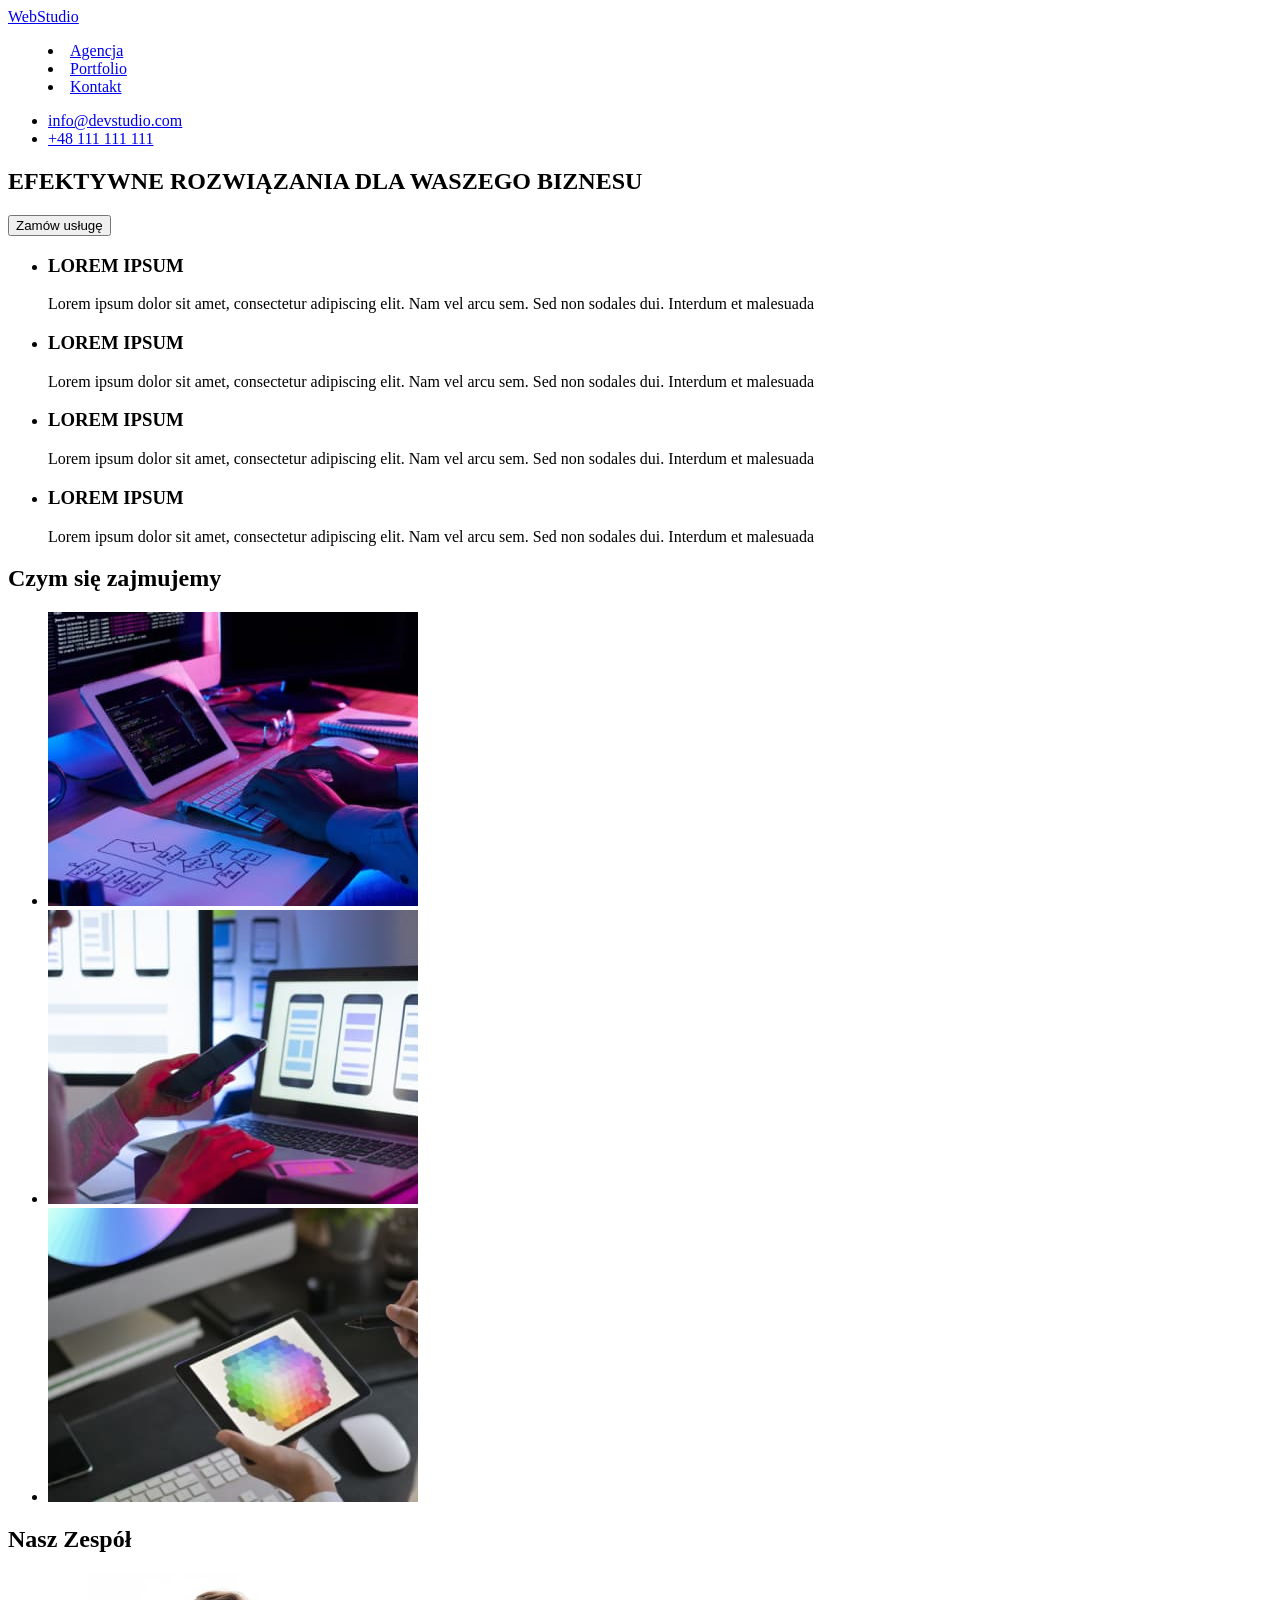
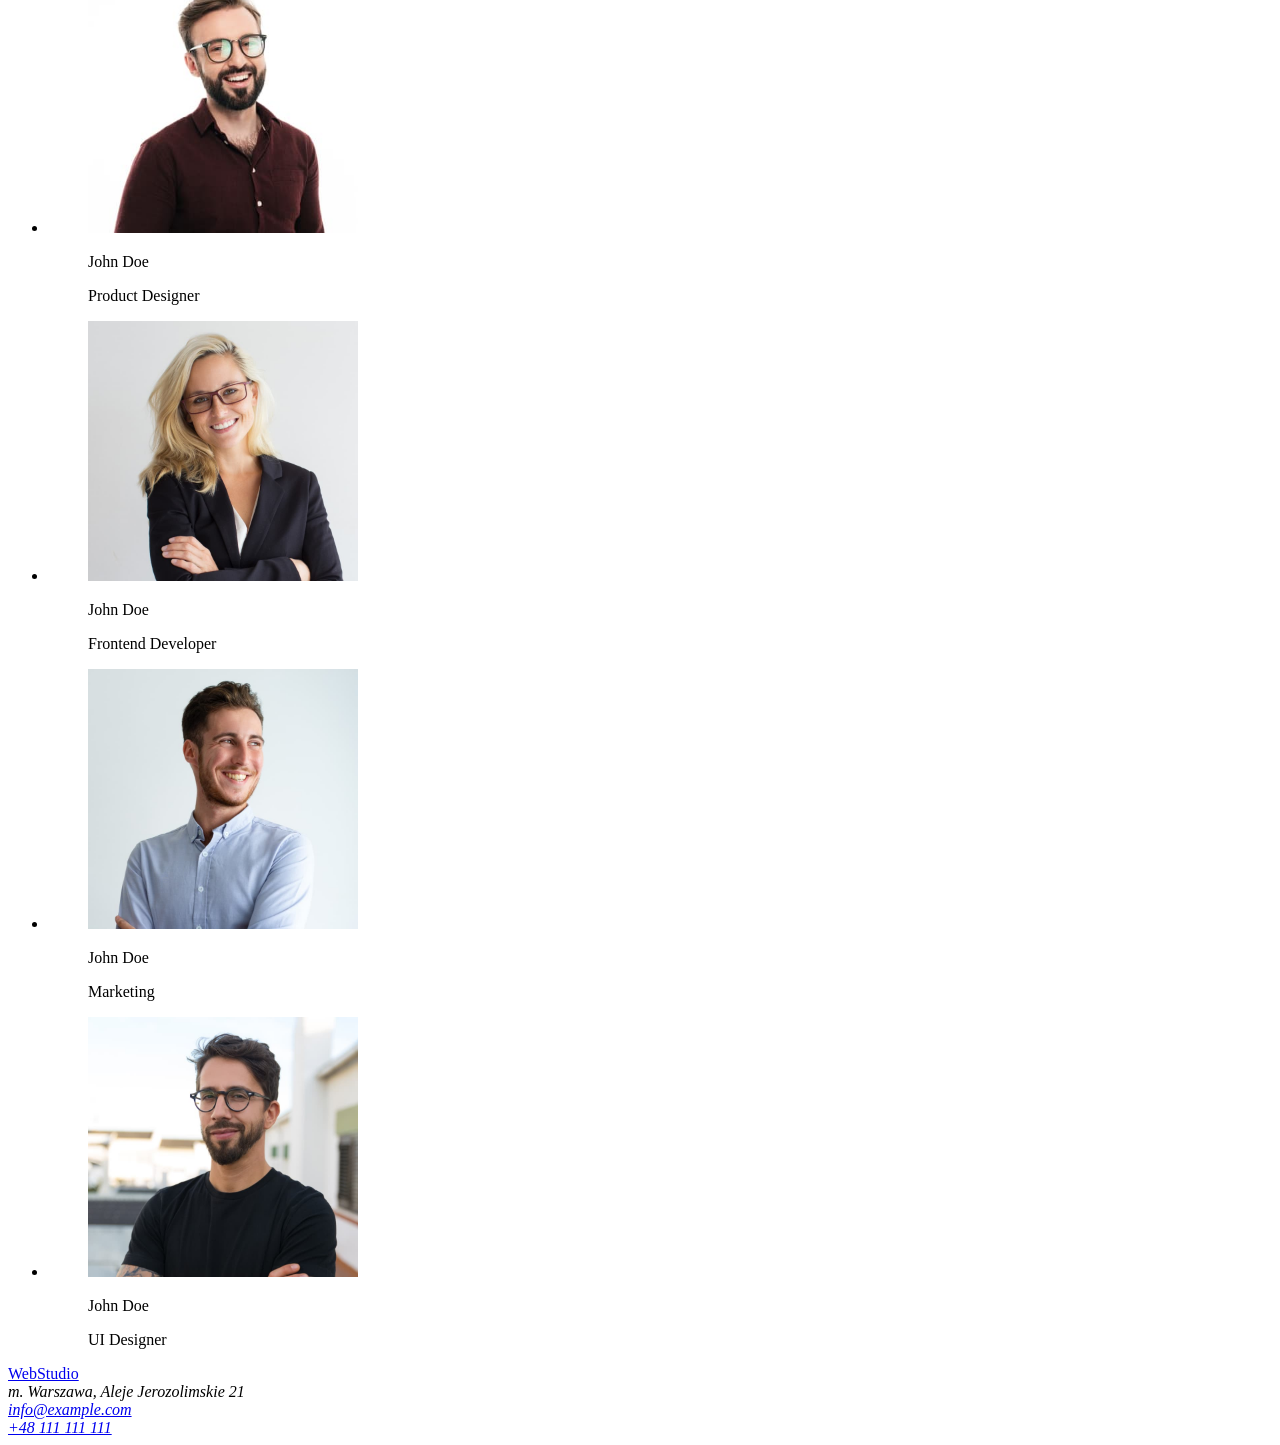
==== index.html @ 8ea2f445 "e" ====
<!DOCTYPE html>
<html lang="en">
  <head>
    <meta charset="UTF-8" />
    <meta http-equiv="X-UA-Compatible" content="IE=edge" />
    <meta name="viewport" content="width=device-width, initial-scale=1.0" />
    <title>h2 - main page</title>
  </head>
  <body>
    <header>
      <a href="#"><span>Web</span><span>Studio</span></a>
      <nav>
        <menu>
          <li><a href="#">Agencja</a></li>
          <li><a href="/portfolio.html">Portfolio</a></li>
          <li><a href="#">Kontakt</a></li>
        </menu>
      </nav>
      <ul>
        <li><a href="mailto:info@devstudio.com">info@devstudio.com</a></li>
        <li><a href="tel:+48111111111">+48 111 111 111</a></li>
      </ul>
    </header>

    <main>
      <section>
        <h1>EFEKTYWNE ROZWIĄZANIA DLA WASZEGO BIZNESU</h1>
        <button type="button">Zamów usługę</button>
      </section>
      <section>
        <ul>
          <li>
            <h3>LOREM IPSUM</h3>
            <p>
              Lorem ipsum dolor sit amet, consectetur adipiscing elit. Nam vel
              arcu sem. Sed non sodales dui. Interdum et malesuada
            </p>
          </li>
          <li>
            <h3>LOREM IPSUM</h3>
            <p>
              Lorem ipsum dolor sit amet, consectetur adipiscing elit. Nam vel
              arcu sem. Sed non sodales dui. Interdum et malesuada
            </p>
          </li>
          <li>
            <h3>LOREM IPSUM</h3>
            <p>
              Lorem ipsum dolor sit amet, consectetur adipiscing elit. Nam vel
              arcu sem. Sed non sodales dui. Interdum et malesuada
            </p>
          </li>
          <li>
            <h3>LOREM IPSUM</h3>
            <p>
              Lorem ipsum dolor sit amet, consectetur adipiscing elit. Nam vel
              arcu sem. Sed non sodales dui. Interdum et malesuada
            </p>
          </li>
        </ul>
      </section>
      <section>
        <h2>Czym się zajmujemy</h2>
        <ul>
          <li>
            <img
              src="images/img1.jpg"
              alt="Programmer is writing a code"
              width="370"
              height="294"
            />
          </li>
          <li>
            <img
              src="images/img2.jpg"
              alt="Laptop on the desk"
              width="370"
              height="294"
            />
          </li>
          <li>
            <img
              src="images/img3.jpg"
              alt="ipad with coulour palette on the screen"
              width="370"
              height="294"
            />
          </li>
        </ul>
      </section>
      <section>
        <h2>Nasz Zespół</h2>
        <ul>
          <li>
            <article>
              <figure>
                <img
                  src="images/img4.jpg"
                  alt="smiling man with glasses"
                  width="270"
                  height="260"
                />
                <figcaption>
                  <p>John Doe</p>
                  <p>Product Designer</p>
                </figcaption>
              </figure>
            </article>
          </li>
          <li>
            <article>
              <figure>
                <img
                  src="images/img5.jpg"
                  alt="smiling blonde woman with glasses"
                  width="270"
                  height="260"
                />
                <figcaption>
                  <p>John Doe</p>
                  <p>Frontend Developer</p>
                </figcaption>
              </figure>
            </article>
          </li>
          <li>
            <article>
              <figure>
                <img
                  src="images/img6.jpg"
                  alt="smiling man in blue shirt"
                  width="270"
                  height="260"
                />
                <figcaption>
                  <p>John Doe</p>
                  <p>Marketing</p>
                </figcaption>
              </figure>
            </article>
          </li>
          <li>
            <article>
              <figure>
                <img
                  src="images/img7.jpg"
                  alt="man with glasses and black t-shirt"
                  width="270"
                  height="260"
                />
                <figcaption>
                  <p>John Doe</p>
                  <p>UI Designer</p>
                </figcaption>
              </figure>
            </article>
          </li>
        </ul>
      </section>
    </main>
    <footer>
      <a href="#"><span>Web</span><span>Studio</span></a>
      <address>
        m. Warszawa, Aleje Jerozolimskie 21<br /><a
          href="mailto:info@example.com"
          >info@example.com</a
        ><br /><a href="tel:+48111111111">+48 111 111 111</a>
      </address>
    </footer>
  </body>
</html>
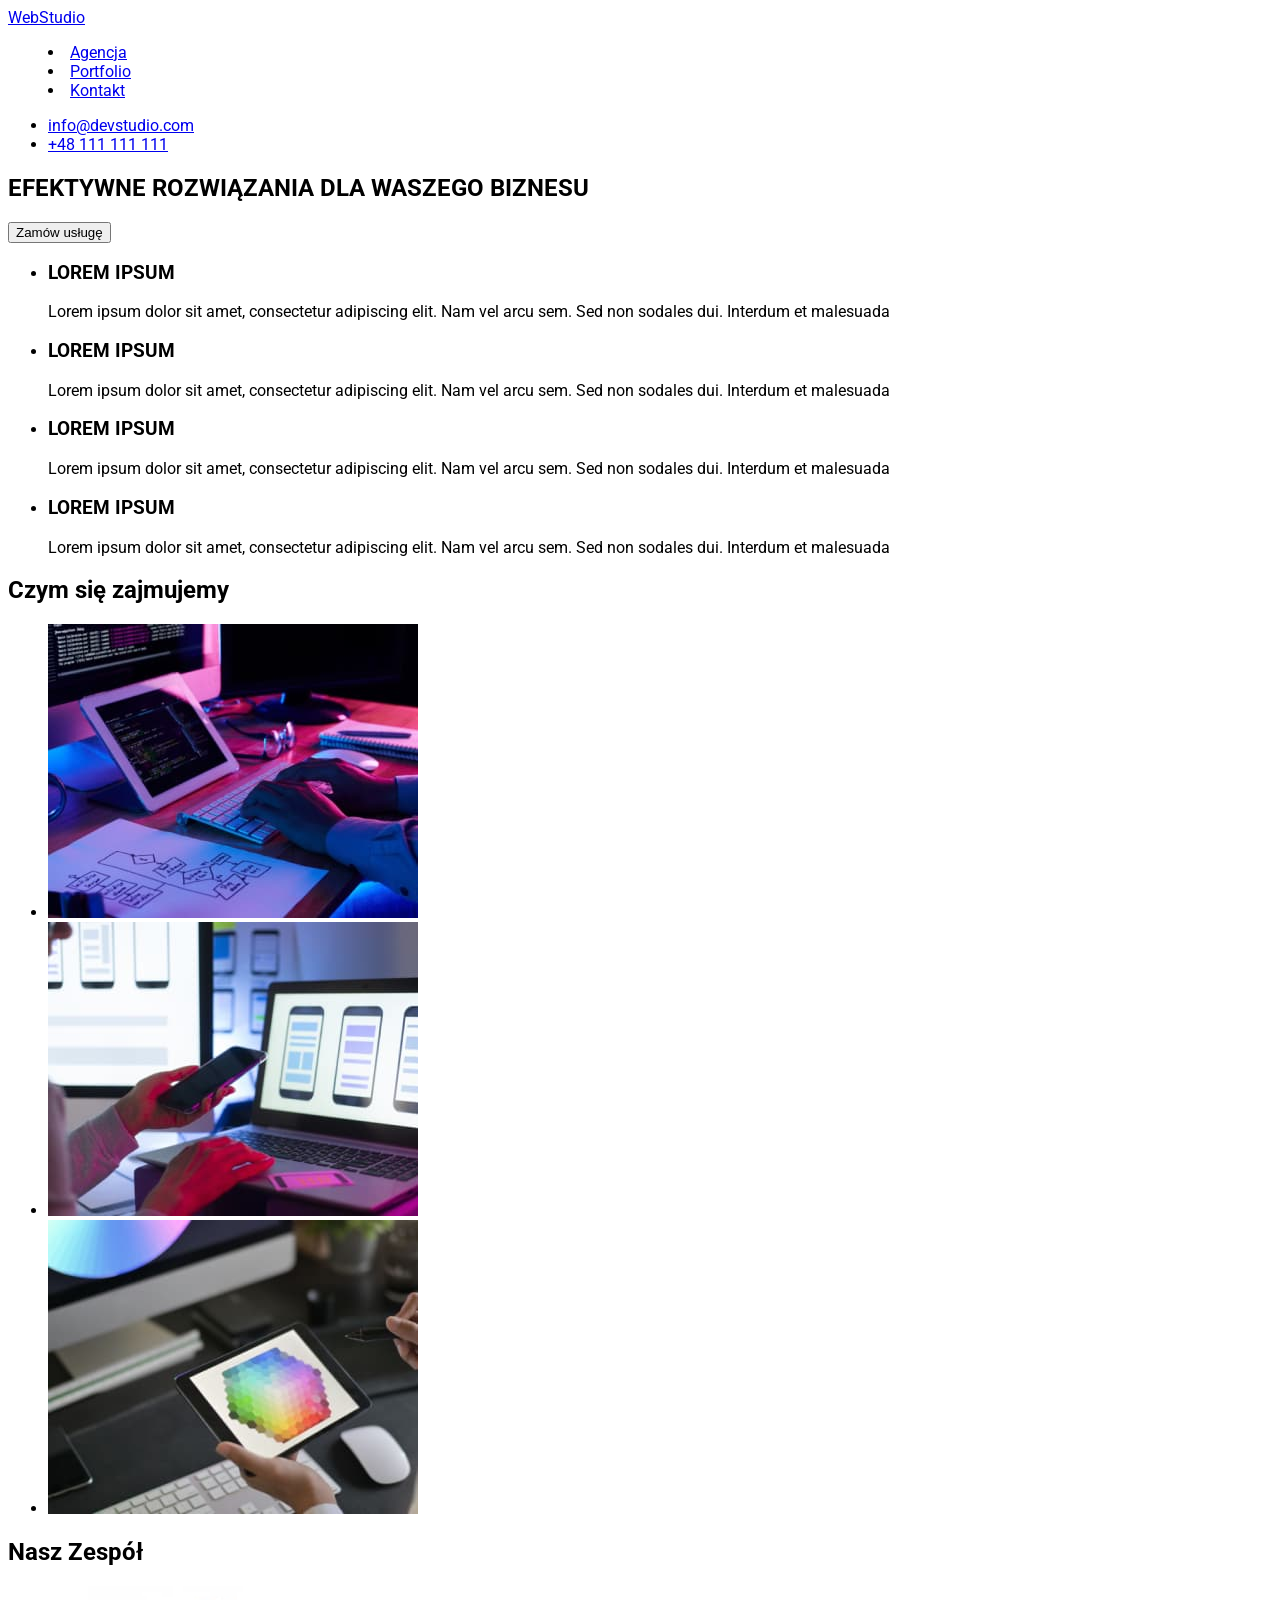
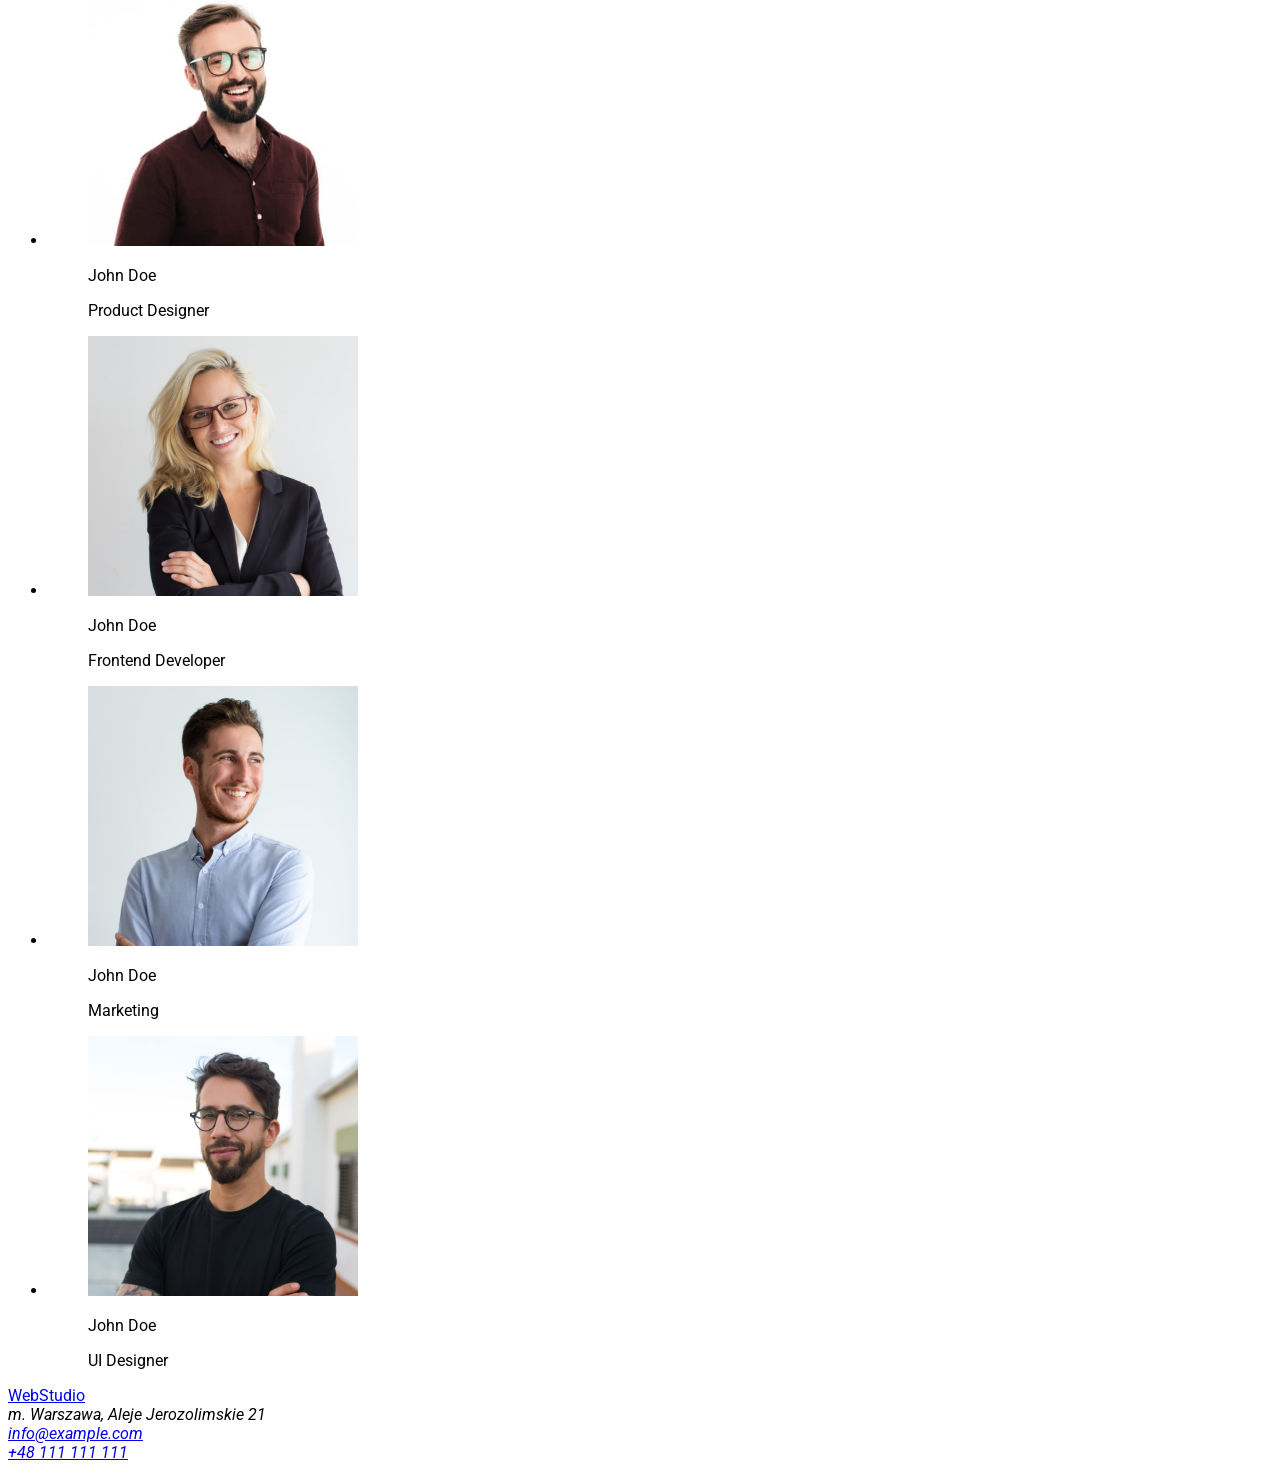
==== commit 93fe993f: "styles" ====
--- a/index.html
+++ b/index.html
@@ -4,7 +4,14 @@
     <meta charset="UTF-8" />
     <meta http-equiv="X-UA-Compatible" content="IE=edge" />
     <meta name="viewport" content="width=device-width, initial-scale=1.0" />
-    <title>h2 - main page</title>
+    <title>hw2 - Main page</title>
+    <link rel="preconnect" href="https://fonts.googleapis.com" />
+    <link rel="preconnect" href="https://fonts.gstatic.com" crossorigin />
+    <link
+      href="https://fonts.googleapis.com/css2?family=Raleway:wght@700&family=Roboto:wght@400;500;700;900&display=swap"
+      rel="stylesheet"
+    />
+    <link rel="stylesheet" href="./css/styles.css" />
   </head>
   <body>
     <header>
--- a/css/styles.css
+++ b/css/styles.css
@@ -0,0 +1,4 @@
+body {
+  background: #ffffff;
+  font-family: "Roboto", sans-serif;
+}
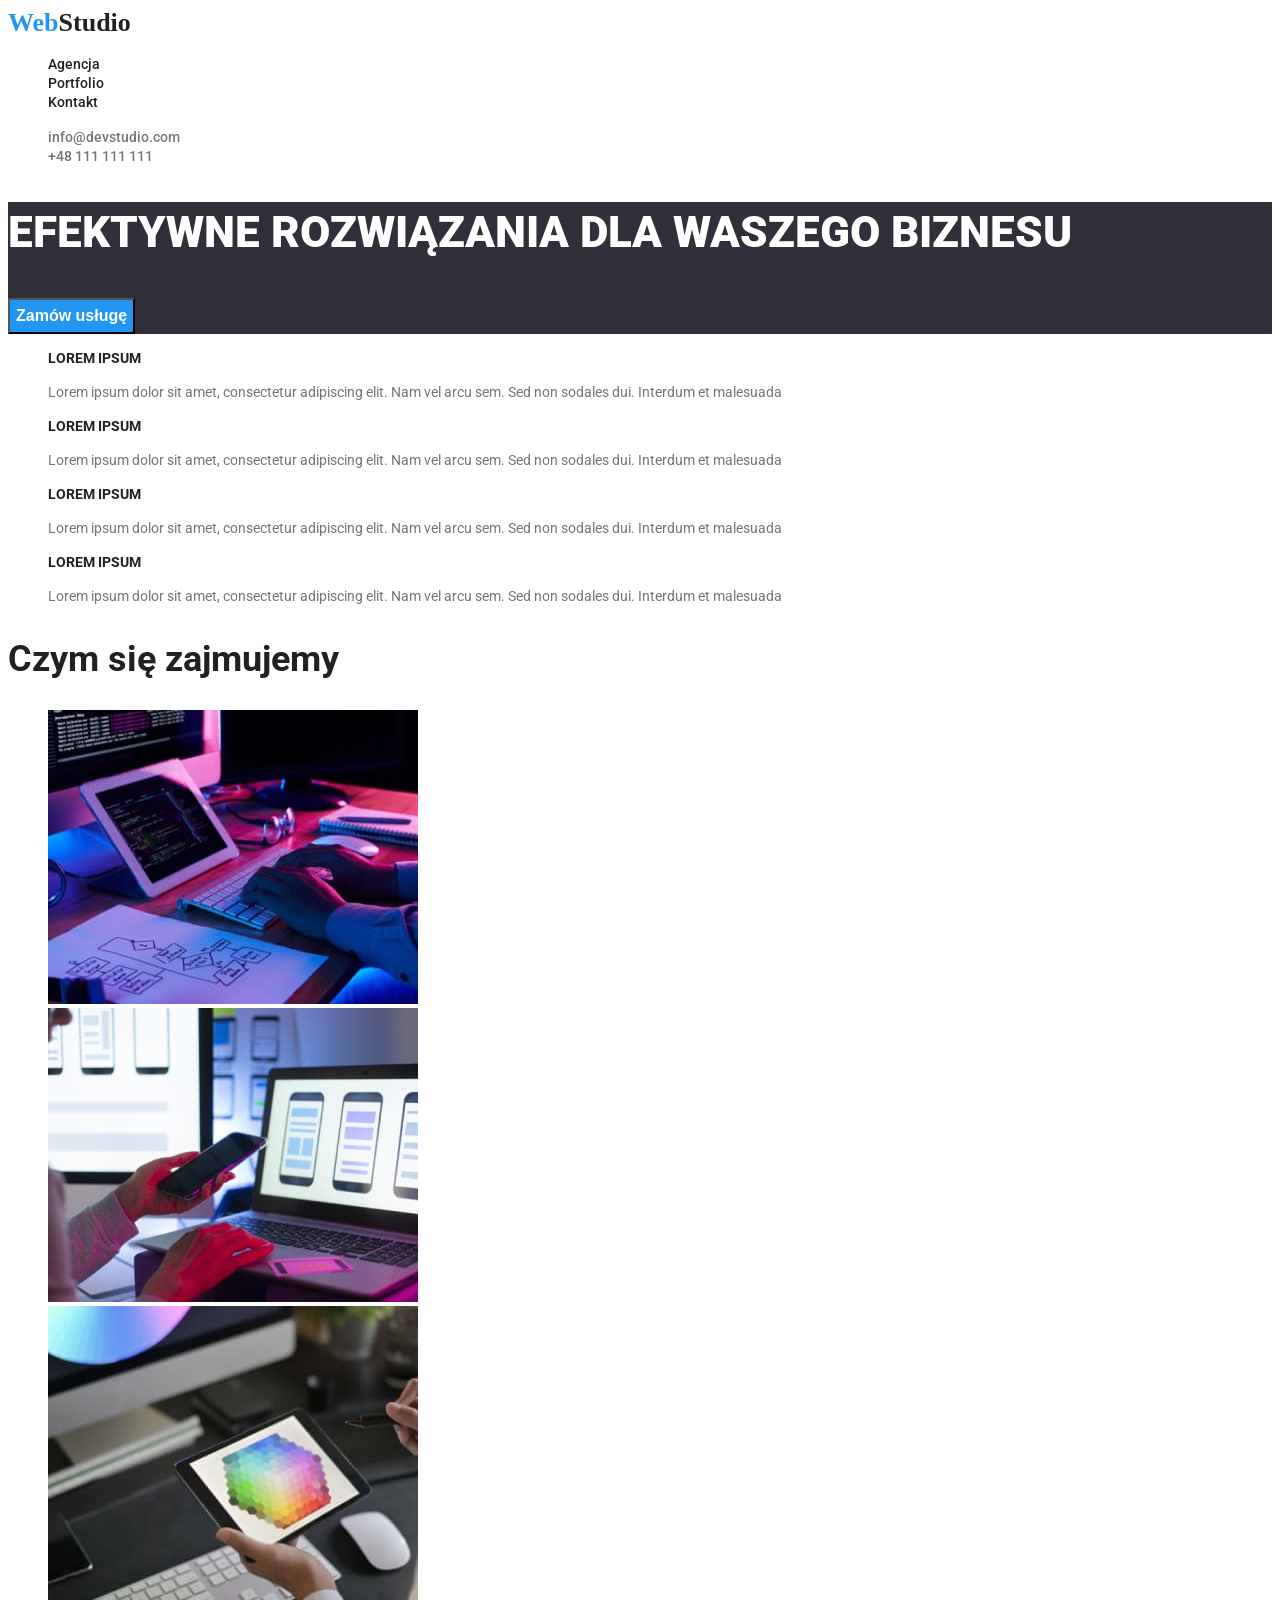
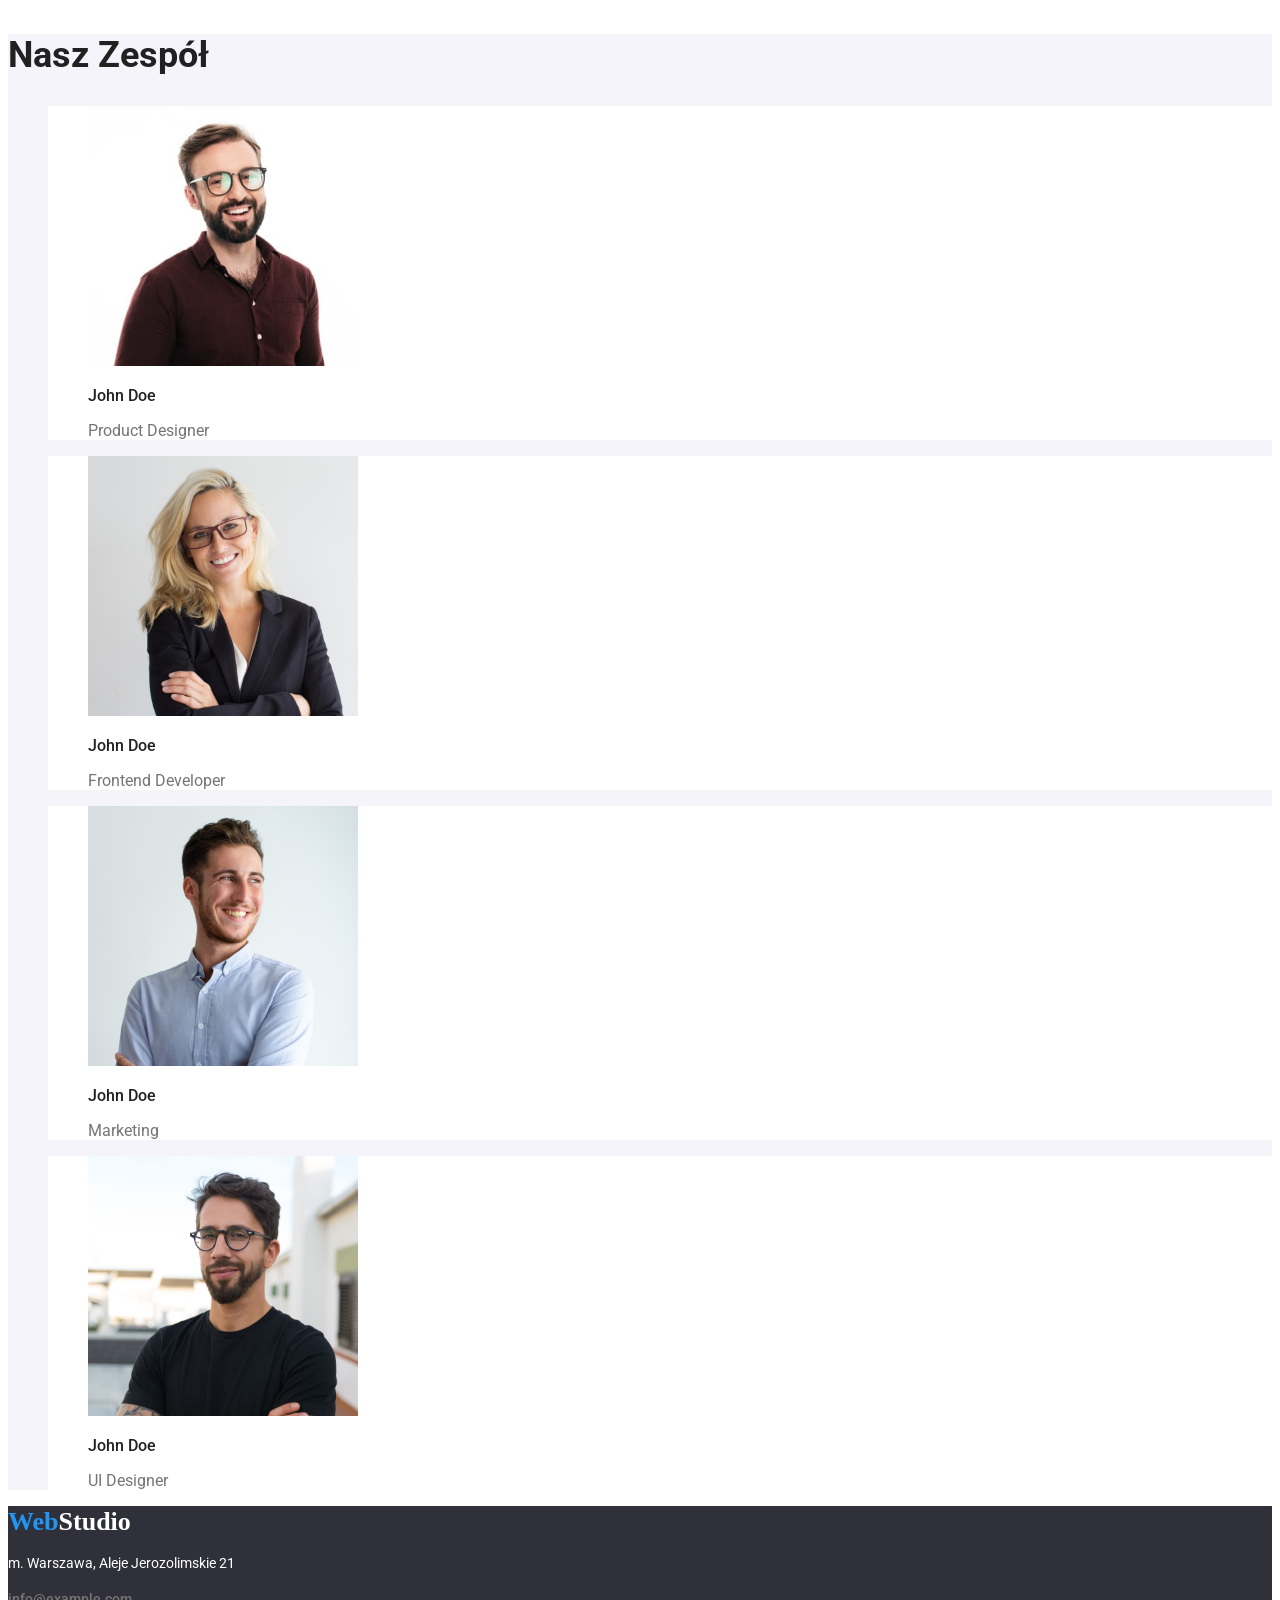
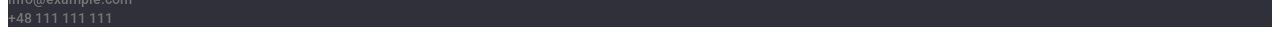
==== commit e6981f42: "styles" ====
--- a/index.html
+++ b/index.html
@@ -15,51 +15,59 @@
   </head>
   <body>
     <header>
-      <a href="#"><span>Web</span><span>Studio</span></a>
+      <a class="menu-button" href="#"
+        ><span class="web-button">Web</span><span>Studio</span>
+      </a>
       <nav>
-        <menu>
-          <li><a href="#">Agencja</a></li>
-          <li><a href="/portfolio.html">Portfolio</a></li>
-          <li><a href="#">Kontakt</a></li>
-        </menu>
+        <ul>
+          <li><a class="menu-links" href="#">Agencja</a></li>
+          <li><a class="menu-links" href="./portfolio.html">Portfolio</a></li>
+          <li><a class="menu-links" href="#">Kontakt</a></li>
+        </ul>
       </nav>
       <ul>
-        <li><a href="mailto:info@devstudio.com">info@devstudio.com</a></li>
-        <li><a href="tel:+48111111111">+48 111 111 111</a></li>
+        <li>
+          <a class="contact-links" href="mailto:info@devstudio.com"
+            >info@devstudio.com</a
+          >
+        </li>
+        <li>
+          <a class="contact-links" href="tel:+48111111111">+48 111 111 111</a>
+        </li>
       </ul>
     </header>
 
     <main>
-      <section>
-        <h1>EFEKTYWNE ROZWIĄZANIA DLA WASZEGO BIZNESU</h1>
-        <button type="button">Zamów usługę</button>
+      <section class="hero">
+        <h1 class="hero-header">EFEKTYWNE ROZWIĄZANIA DLA WASZEGO BIZNESU</h1>
+        <button class="hero-button" type="button">Zamów usługę</button>
       </section>
       <section>
         <ul>
           <li>
-            <h3>LOREM IPSUM</h3>
-            <p>
+            <h3 class="advantages-header">LOREM IPSUM</h3>
+            <p class="advantages-description">
               Lorem ipsum dolor sit amet, consectetur adipiscing elit. Nam vel
               arcu sem. Sed non sodales dui. Interdum et malesuada
             </p>
           </li>
           <li>
-            <h3>LOREM IPSUM</h3>
-            <p>
+            <h3 class="advantages-header">LOREM IPSUM</h3>
+            <p class="advantages-description">
               Lorem ipsum dolor sit amet, consectetur adipiscing elit. Nam vel
               arcu sem. Sed non sodales dui. Interdum et malesuada
             </p>
           </li>
           <li>
-            <h3>LOREM IPSUM</h3>
-            <p>
+            <h3 class="advantages-header">LOREM IPSUM</h3>
+            <p class="advantages-description">
               Lorem ipsum dolor sit amet, consectetur adipiscing elit. Nam vel
               arcu sem. Sed non sodales dui. Interdum et malesuada
             </p>
           </li>
           <li>
-            <h3>LOREM IPSUM</h3>
-            <p>
+            <h3 class="advantages-header">LOREM IPSUM</h3>
+            <p class="advantages-description">
               Lorem ipsum dolor sit amet, consectetur adipiscing elit. Nam vel
               arcu sem. Sed non sodales dui. Interdum et malesuada
             </p>
@@ -67,7 +75,7 @@
         </ul>
       </section>
       <section>
-        <h2>Czym się zajmujemy</h2>
+        <h2 class="experience-header">Czym się zajmujemy</h2>
         <ul>
           <li>
             <img
@@ -95,11 +103,11 @@
           </li>
         </ul>
       </section>
-      <section>
-        <h2>Nasz Zespół</h2>
+      <section class="team">
+        <h2 class="team-header">Nasz Zespół</h2>
         <ul>
           <li>
-            <article>
+            <article class="team-card">
               <figure>
                 <img
                   src="images/img4.jpg"
@@ -108,14 +116,14 @@
                   height="260"
                 />
                 <figcaption>
-                  <p>John Doe</p>
-                  <p>Product Designer</p>
+                  <p class="team-names">John Doe</p>
+                  <p class="team-jobs">Product Designer</p>
                 </figcaption>
               </figure>
             </article>
           </li>
           <li>
-            <article>
+            <article class="team-card">
               <figure>
                 <img
                   src="images/img5.jpg"
@@ -124,14 +132,14 @@
                   height="260"
                 />
                 <figcaption>
-                  <p>John Doe</p>
-                  <p>Frontend Developer</p>
+                  <p class="team-names">John Doe</p>
+                  <p class="team-jobs">Frontend Developer</p>
                 </figcaption>
               </figure>
             </article>
           </li>
           <li>
-            <article>
+            <article class="team-card">
               <figure>
                 <img
                   src="images/img6.jpg"
@@ -140,14 +148,14 @@
                   height="260"
                 />
                 <figcaption>
-                  <p>John Doe</p>
-                  <p>Marketing</p>
+                  <p class="team-names">John Doe</p>
+                  <p class="team-jobs">Marketing</p>
                 </figcaption>
               </figure>
             </article>
           </li>
           <li>
-            <article>
+            <article class="team-card">
               <figure>
                 <img
                   src="images/img7.jpg"
@@ -156,8 +164,8 @@
                   height="260"
                 />
                 <figcaption>
-                  <p>John Doe</p>
-                  <p>UI Designer</p>
+                  <p class="team-names">John Doe</p>
+                  <p class="team-jobs">UI Designer</p>
                 </figcaption>
               </figure>
             </article>
@@ -165,13 +173,17 @@
         </ul>
       </section>
     </main>
-    <footer>
-      <a href="#"><span>Web</span><span>Studio</span></a>
+    <footer class="footer">
+      <a class="footer-button" href="#"
+        ><span class="web-button">Web</span><span>Studio</span>
+      </a>
       <address>
-        m. Warszawa, Aleje Jerozolimskie 21<br /><a
-          href="mailto:info@example.com"
+        <p class="footer-address">m. Warszawa, Aleje Jerozolimskie 21 <br /></p>
+        <a class="contact-links" href="mailto:info@example.com"
           >info@example.com</a
-        ><br /><a href="tel:+48111111111">+48 111 111 111</a>
+        >
+        <br />
+        <a class="contact-links" href="tel:+48111111111">+48 111 111 111</a>
       </address>
     </footer>
   </body>
--- a/css/styles.css
+++ b/css/styles.css
@@ -1,4 +1,134 @@
 body {
   background: #ffffff;
+  color: #212121;
   font-family: "Roboto", sans-serif;
 }
+
+a {
+  text-decoration: none;
+  color: inherit;
+  font-style: normal;
+}
+
+ul {
+  list-style-type: none;
+}
+
+.menu-links {
+  font-weight: 500;
+  font-size: 14px;
+  color: #212121;
+}
+.menu-links:hover,
+.menu-links:focus {
+  color: #2196f3;
+  cursor: pointer;
+}
+
+.contact-links {
+  font-weight: 500;
+  font-size: 14px;
+  color: #757575;
+}
+.contact-links:hover,
+.contact-links:focus {
+  color: #2196f3;
+  cursor: pointer;
+}
+
+.portfolio-buttons {
+  font-weight: 500;
+  font-size: 16px;
+  background: #f5f4fa;
+}
+.portfolio-buttons:hover,
+.portfolio-buttons:focus {
+  color: #ffffff;
+  background: #2196f3;
+  cursor: pointer;
+}
+
+.menu-button {
+  font-family: "Raleway";
+  font-style: normal;
+  font-weight: 700;
+  font-size: 26px;
+}
+.footer-button {
+  font-family: "Raleway";
+  font-style: normal;
+  font-weight: 700;
+  font-size: 26px;
+  line-height: 31px;
+  color: #ffffff;
+}
+.web-button {
+  color: #2196f3;
+}
+
+.hero {
+  background: #2f303a;
+}
+.hero-header {
+  font-weight: 900;
+  font-size: 44px;
+  line-height: 60px;
+  color: #ffffff;
+}
+.hero-button {
+  background: #2196f3;
+  font-weight: 700;
+  font-size: 16px;
+  line-height: 30px;
+  color: #ffffff;
+}
+.footer {
+  background: #2f303a;
+}
+.footer-address {
+  font-weight: 400;
+  font-size: 14px;
+  line-height: 24px;
+  color: #ffffff;
+  font-style: normal;
+}
+.team {
+  background: #f5f4fa;
+}
+.team-header {
+  font-style: normal;
+  font-weight: 700;
+  font-size: 36px;
+  line-height: 42px;
+}
+.team-card {
+  background: #ffffff;
+}
+.team-names {
+  font-weight: 500;
+  font-size: 16px;
+  line-height: 19px;
+}
+.team-jobs {
+  font-style: normal;
+  font-weight: 400;
+  font-size: 16px;
+  line-height: 19px;
+  color: #757575;
+}
+.advantages-header {
+  font-weight: 700;
+  font-size: 14px;
+  line-height: 16px;
+}
+.advantages-description {
+  font-weight: 400;
+  font-size: 14px;
+  line-height: 24px;
+  color: #757575;
+}
+.experience-header {
+  font-weight: 700;
+  font-size: 36px;
+  line-height: 42px;
+}
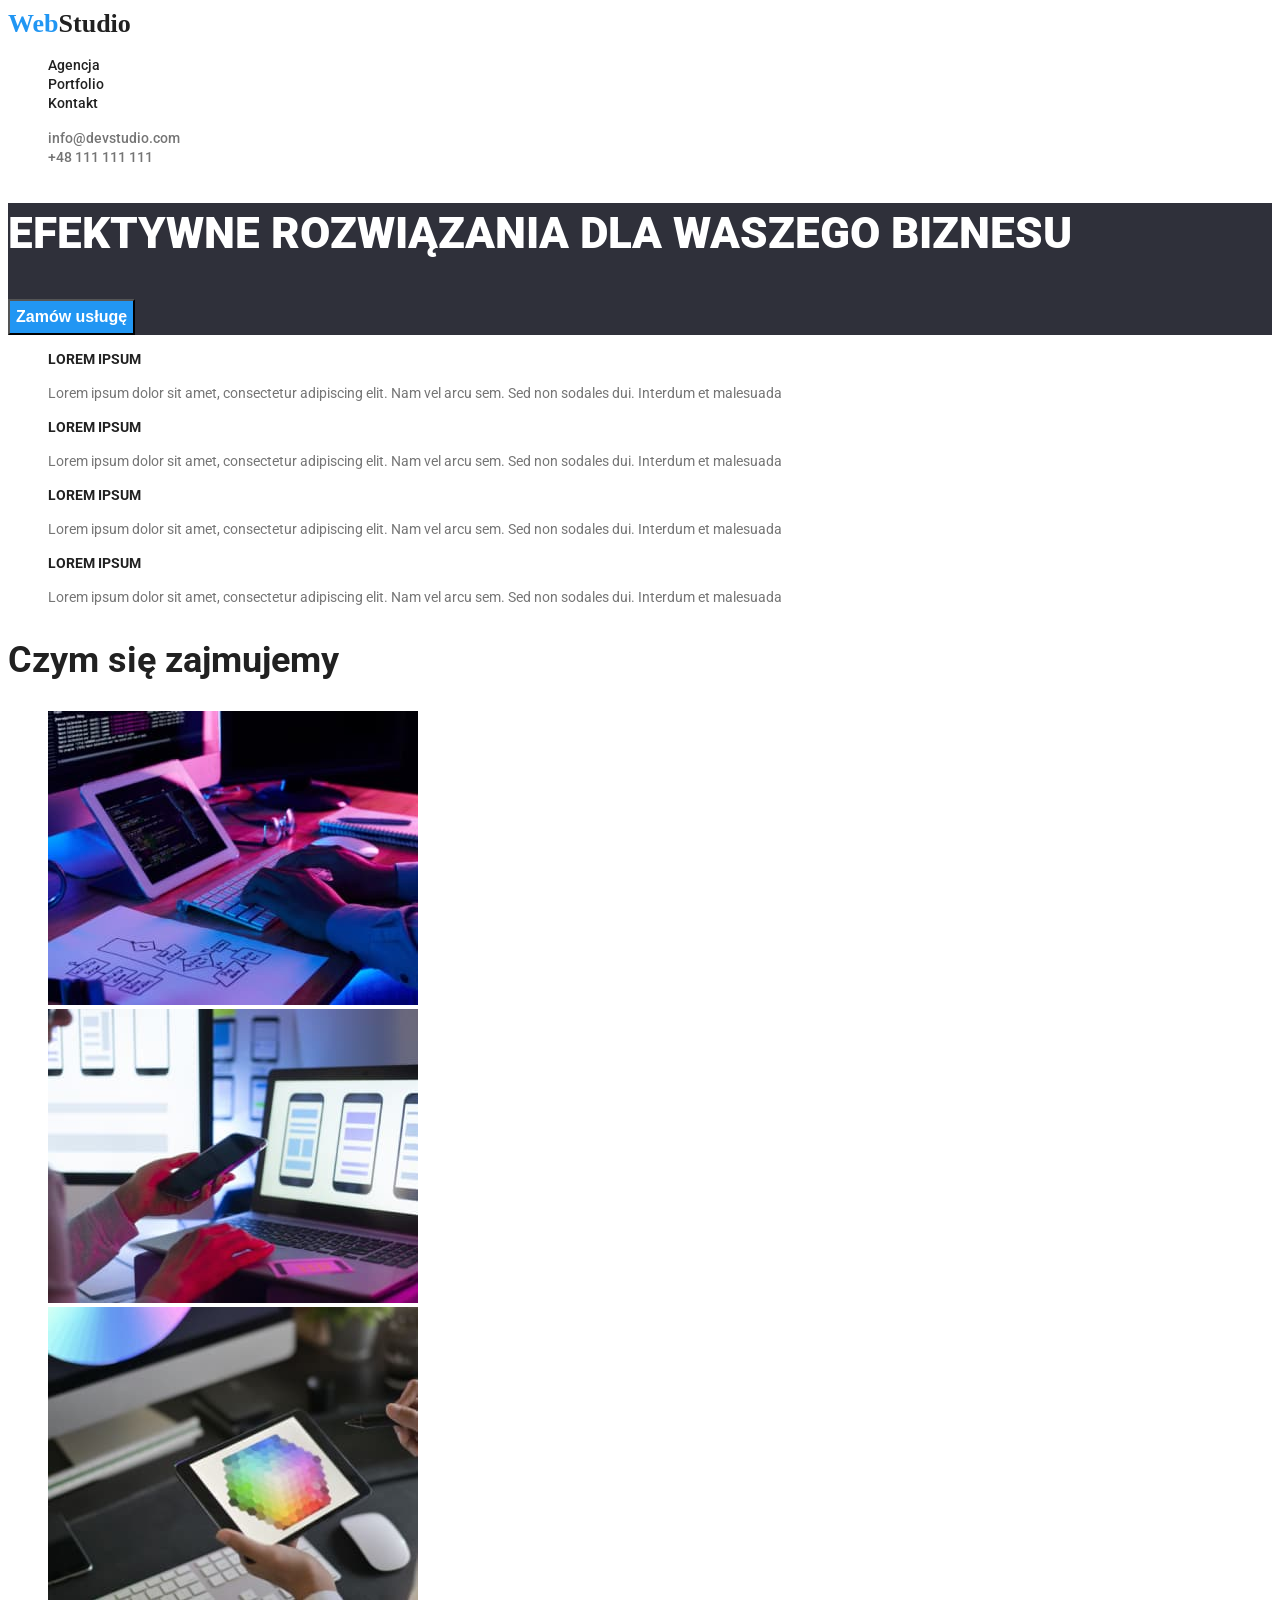
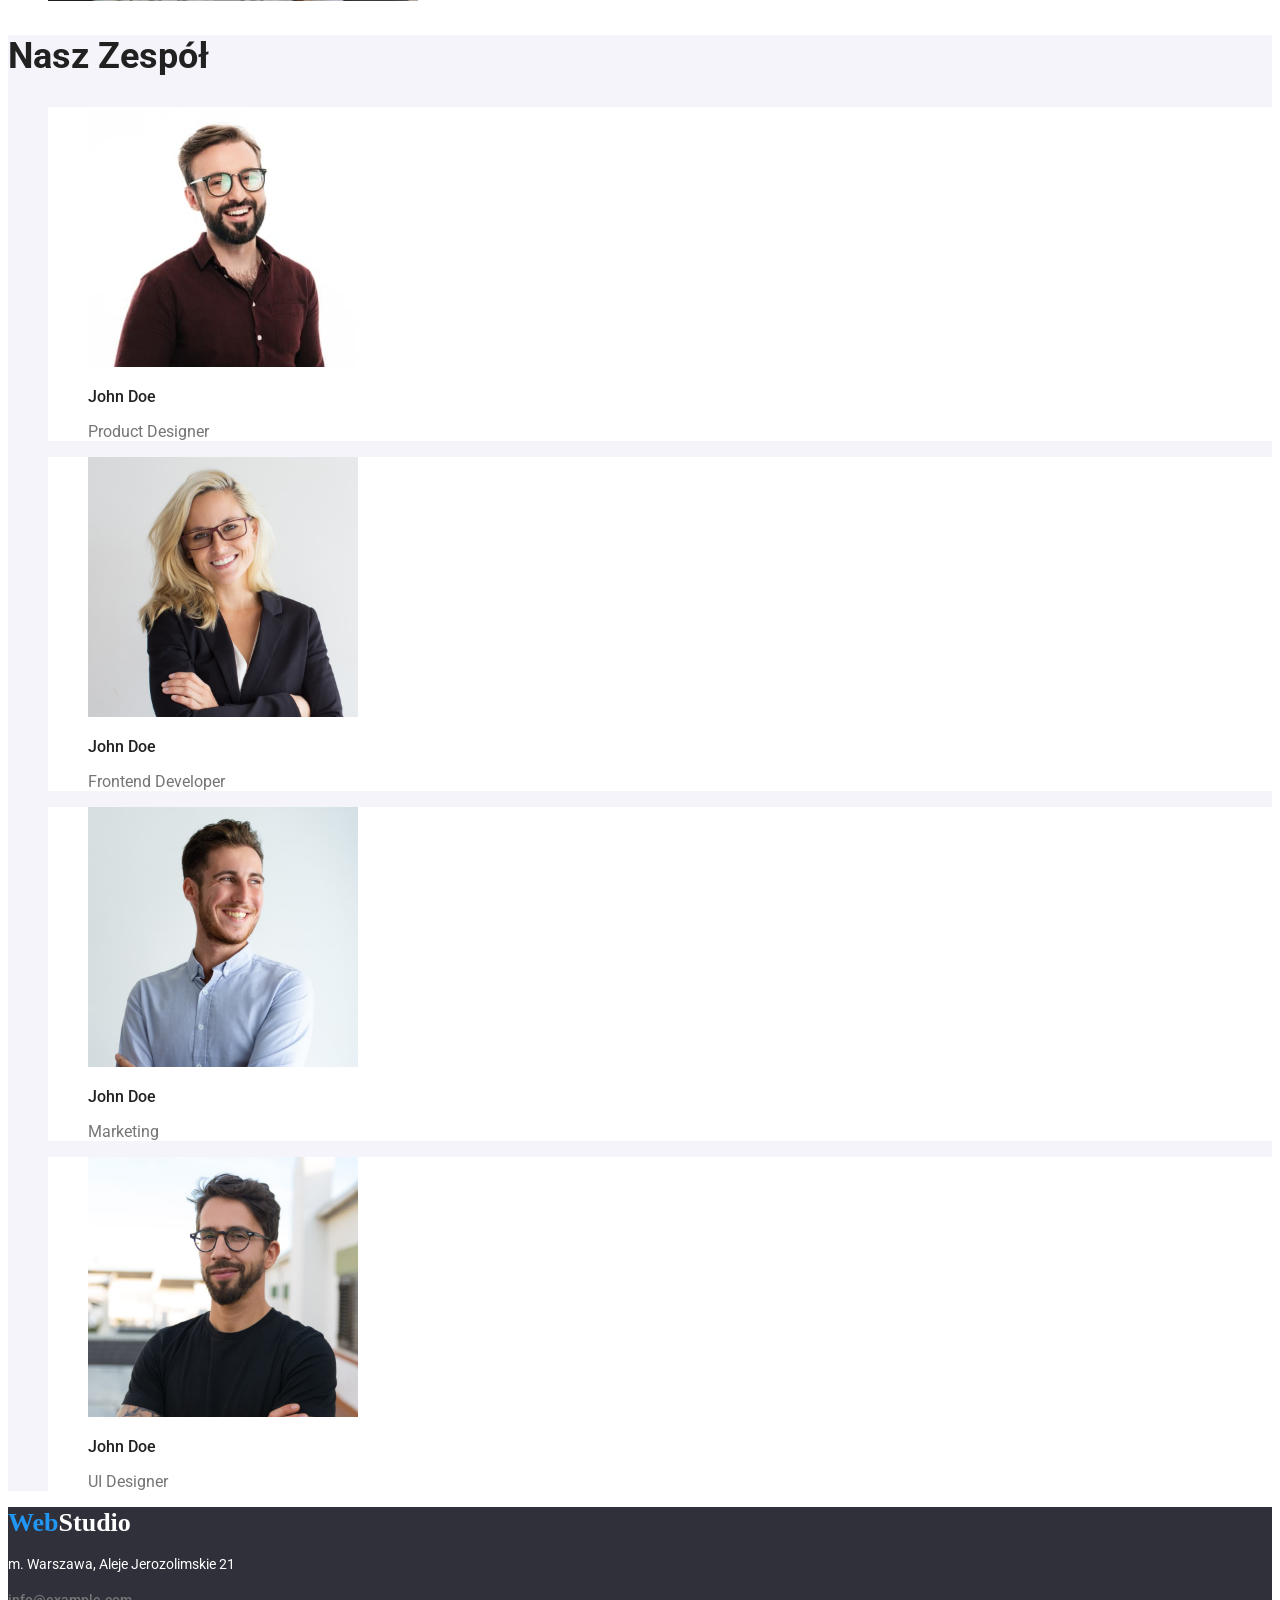
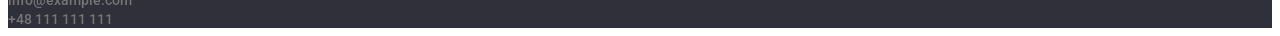
==== commit b55b1326: "e" ====
--- a/index.html
+++ b/index.html
@@ -15,24 +15,28 @@
   </head>
   <body>
     <header>
-      <a class="menu-button" href="#"
-        ><span class="web-button">Web</span><span>Studio</span>
-      </a>
+      <a class="menu-button" href="#">
+        <span class="web-button">Web</span><span>Studio</span></a
+      >
       <nav>
-        <ul>
-          <li><a class="menu-links" href="#">Agencja</a></li>
-          <li><a class="menu-links" href="./portfolio.html">Portfolio</a></li>
-          <li><a class="menu-links" href="#">Kontakt</a></li>
+        <ul class="menu-links">
+          <li><a class="menu-links-item" href="#">Agencja</a></li>
+          <li>
+            <a class="menu-links-item" href="./portfolio.html">Portfolio</a>
+          </li>
+          <li><a class="menu-links-item" href="#">Kontakt</a></li>
         </ul>
       </nav>
-      <ul>
+      <ul class="contact-links">
         <li>
-          <a class="contact-links" href="mailto:info@devstudio.com"
+          <a class="contact-links-item" href="mailto:info@devstudio.com"
             >info@devstudio.com</a
           >
         </li>
         <li>
-          <a class="contact-links" href="tel:+48111111111">+48 111 111 111</a>
+          <a class="contact-links-item" href="tel:+48111111111"
+            >+48 111 111 111</a
+          >
         </li>
       </ul>
     </header>
@@ -43,7 +47,7 @@
         <button class="hero-button" type="button">Zamów usługę</button>
       </section>
       <section>
-        <ul>
+        <ul class="advantages">
           <li>
             <h3 class="advantages-header">LOREM IPSUM</h3>
             <p class="advantages-description">
@@ -76,7 +80,7 @@
       </section>
       <section>
         <h2 class="experience-header">Czym się zajmujemy</h2>
-        <ul>
+        <ul class="experience">
           <li>
             <img
               src="images/img1.jpg"
@@ -105,7 +109,7 @@
       </section>
       <section class="team">
         <h2 class="team-header">Nasz Zespół</h2>
-        <ul>
+        <ul class="team-item">
           <li>
             <article class="team-card">
               <figure>
@@ -179,11 +183,13 @@
       </a>
       <address>
         <p class="footer-address">m. Warszawa, Aleje Jerozolimskie 21 <br /></p>
-        <a class="contact-links" href="mailto:info@example.com"
+        <a class="contact-links-item" href="mailto:info@example.com"
           >info@example.com</a
         >
         <br />
-        <a class="contact-links" href="tel:+48111111111">+48 111 111 111</a>
+        <a class="contact-links-item" href="tel:+48111111111"
+          >+48 111 111 111</a
+        >
       </address>
     </footer>
   </body>
--- a/css/styles.css
+++ b/css/styles.css
@@ -3,56 +3,64 @@
   color: #212121;
   font-family: "Roboto", sans-serif;
 }
-
-a {
+.menu-links {
+  list-style-type: none;
+}
+.menu-links-item {
+  font-weight: 500;
+  font-size: 14px;
+  line-height: 16px;
+  color: #212121;
   text-decoration: none;
-  color: inherit;
   font-style: normal;
 }
-
-ul {
-  list-style-type: none;
-}
-
-.menu-links {
-  font-weight: 500;
-  font-size: 14px;
-  color: #212121;
-}
-.menu-links:hover,
-.menu-links:focus {
+.menu-links-item:hover,
+.menu-links-item:focus {
   color: #2196f3;
   cursor: pointer;
 }
-
 .contact-links {
+  list-style-type: none;
+}
+.contact-links-item {
   font-weight: 500;
   font-size: 14px;
+  line-height: 16px;
   color: #757575;
+  text-decoration: none;
+  font-style: normal;
 }
-.contact-links:hover,
-.contact-links:focus {
+.contact-links-item:hover,
+.contact-links-item:focus {
   color: #2196f3;
   cursor: pointer;
 }
-
-.portfolio-buttons {
+.portfolio-button {
+  list-style-type: none;
+}
+.portfolio-button-item {
   font-weight: 500;
   font-size: 16px;
+  line-height: 26px;
   background: #f5f4fa;
 }
-.portfolio-buttons:hover,
-.portfolio-buttons:focus {
+.portfolio-button-item:hover,
+.portfolio-button-item:focus {
   color: #ffffff;
   background: #2196f3;
   cursor: pointer;
 }
-
 .menu-button {
   font-family: "Raleway";
   font-style: normal;
   font-weight: 700;
   font-size: 26px;
+  line-height: 31px;
+  text-decoration: none;
+  color: inherit;
+}
+.menu-button:hover {
+  cursor: pointer;
 }
 .footer-button {
   font-family: "Raleway";
@@ -60,6 +68,7 @@
   font-weight: 700;
   font-size: 26px;
   line-height: 31px;
+  text-decoration: none;
   color: #ffffff;
 }
 .web-button {
@@ -95,6 +104,9 @@
 .team {
   background: #f5f4fa;
 }
+.team-item {
+  list-style-type: none;
+}
 .team-header {
   font-style: normal;
   font-weight: 700;
@@ -116,6 +128,9 @@
   line-height: 19px;
   color: #757575;
 }
+.advantages {
+  list-style-type: none;
+}
 .advantages-header {
   font-weight: 700;
   font-size: 14px;
@@ -127,8 +142,25 @@
   line-height: 24px;
   color: #757575;
 }
+.experience {
+  list-style-type: none;
+}
 .experience-header {
   font-weight: 700;
   font-size: 36px;
   line-height: 42px;
 }
+.portfolio-item {
+  list-style-type: none;
+}
+.portfolio-item-title {
+  font-weight: 700;
+  font-size: 18px;
+  line-height: 36px;
+}
+.portfolio-item-description {
+  font-weight: 400;
+  font-size: 16px;
+  line-height: 30px;
+  color: #757575;
+}
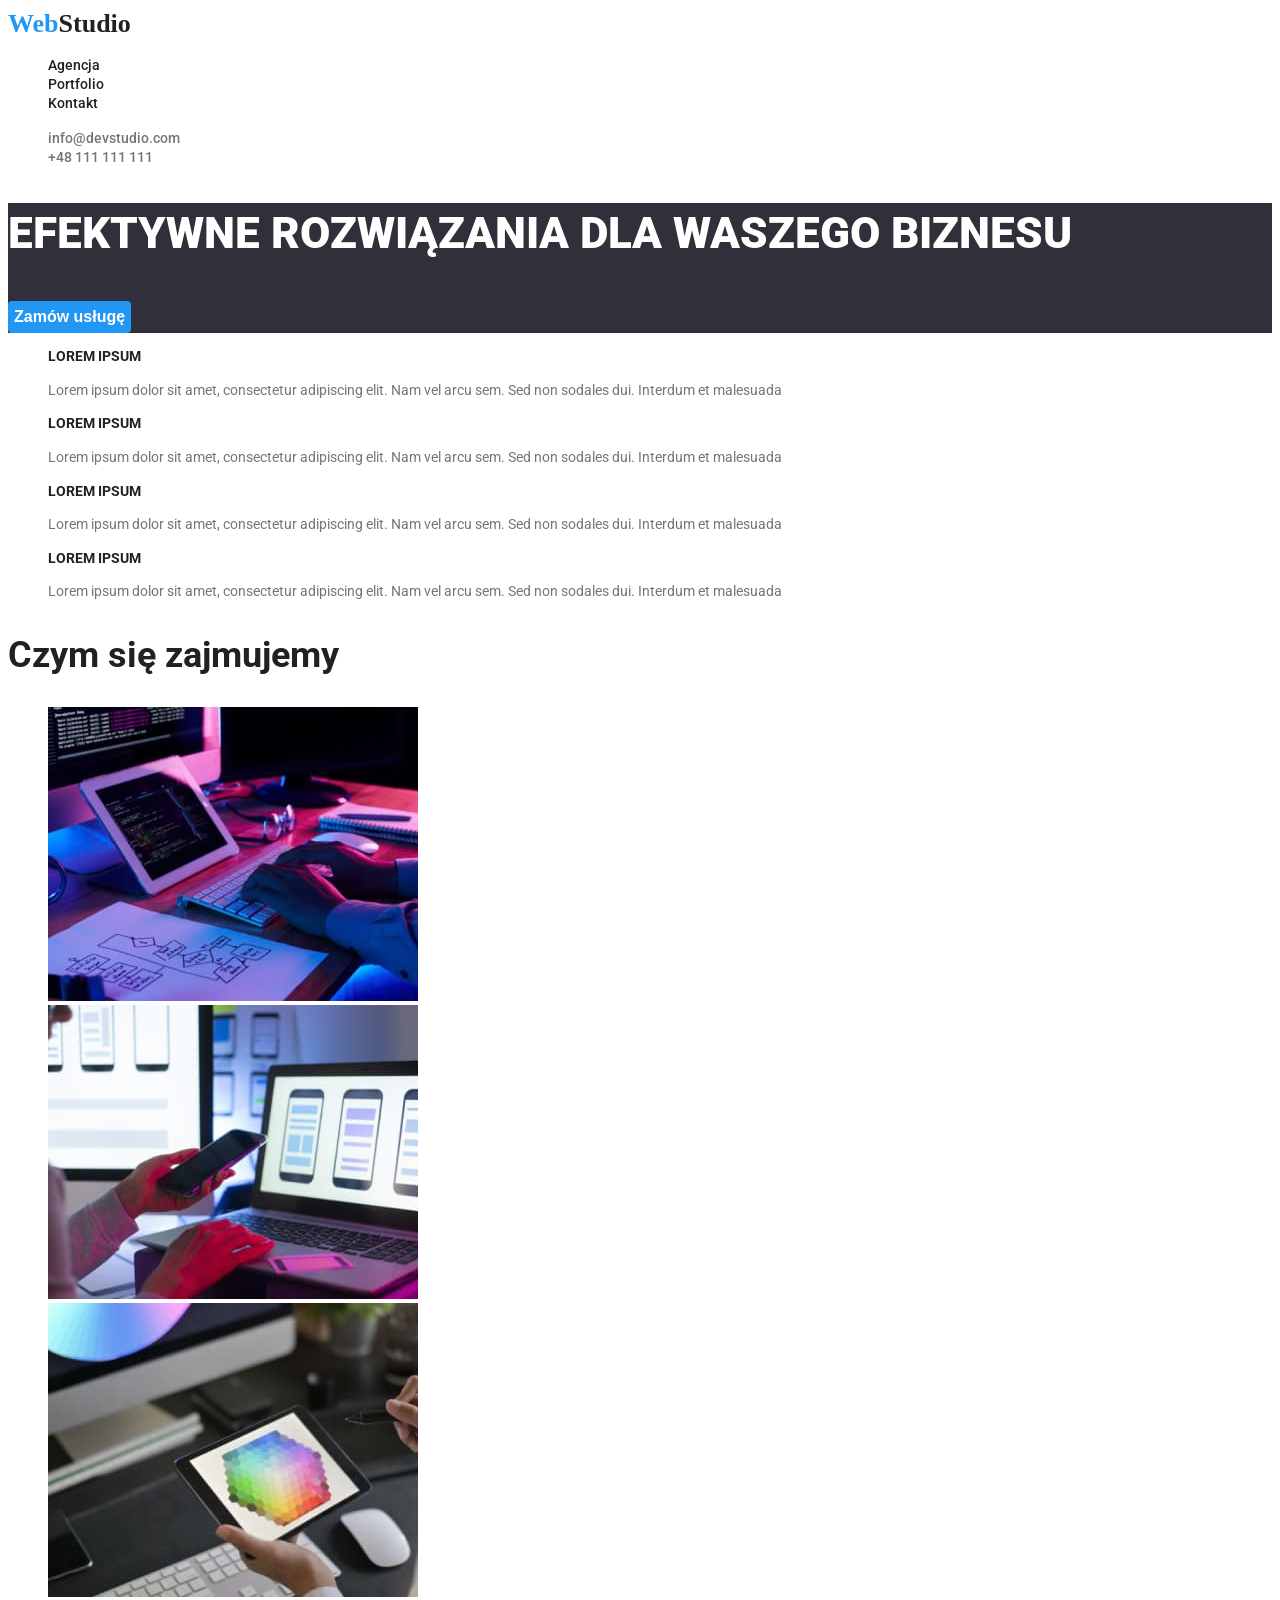
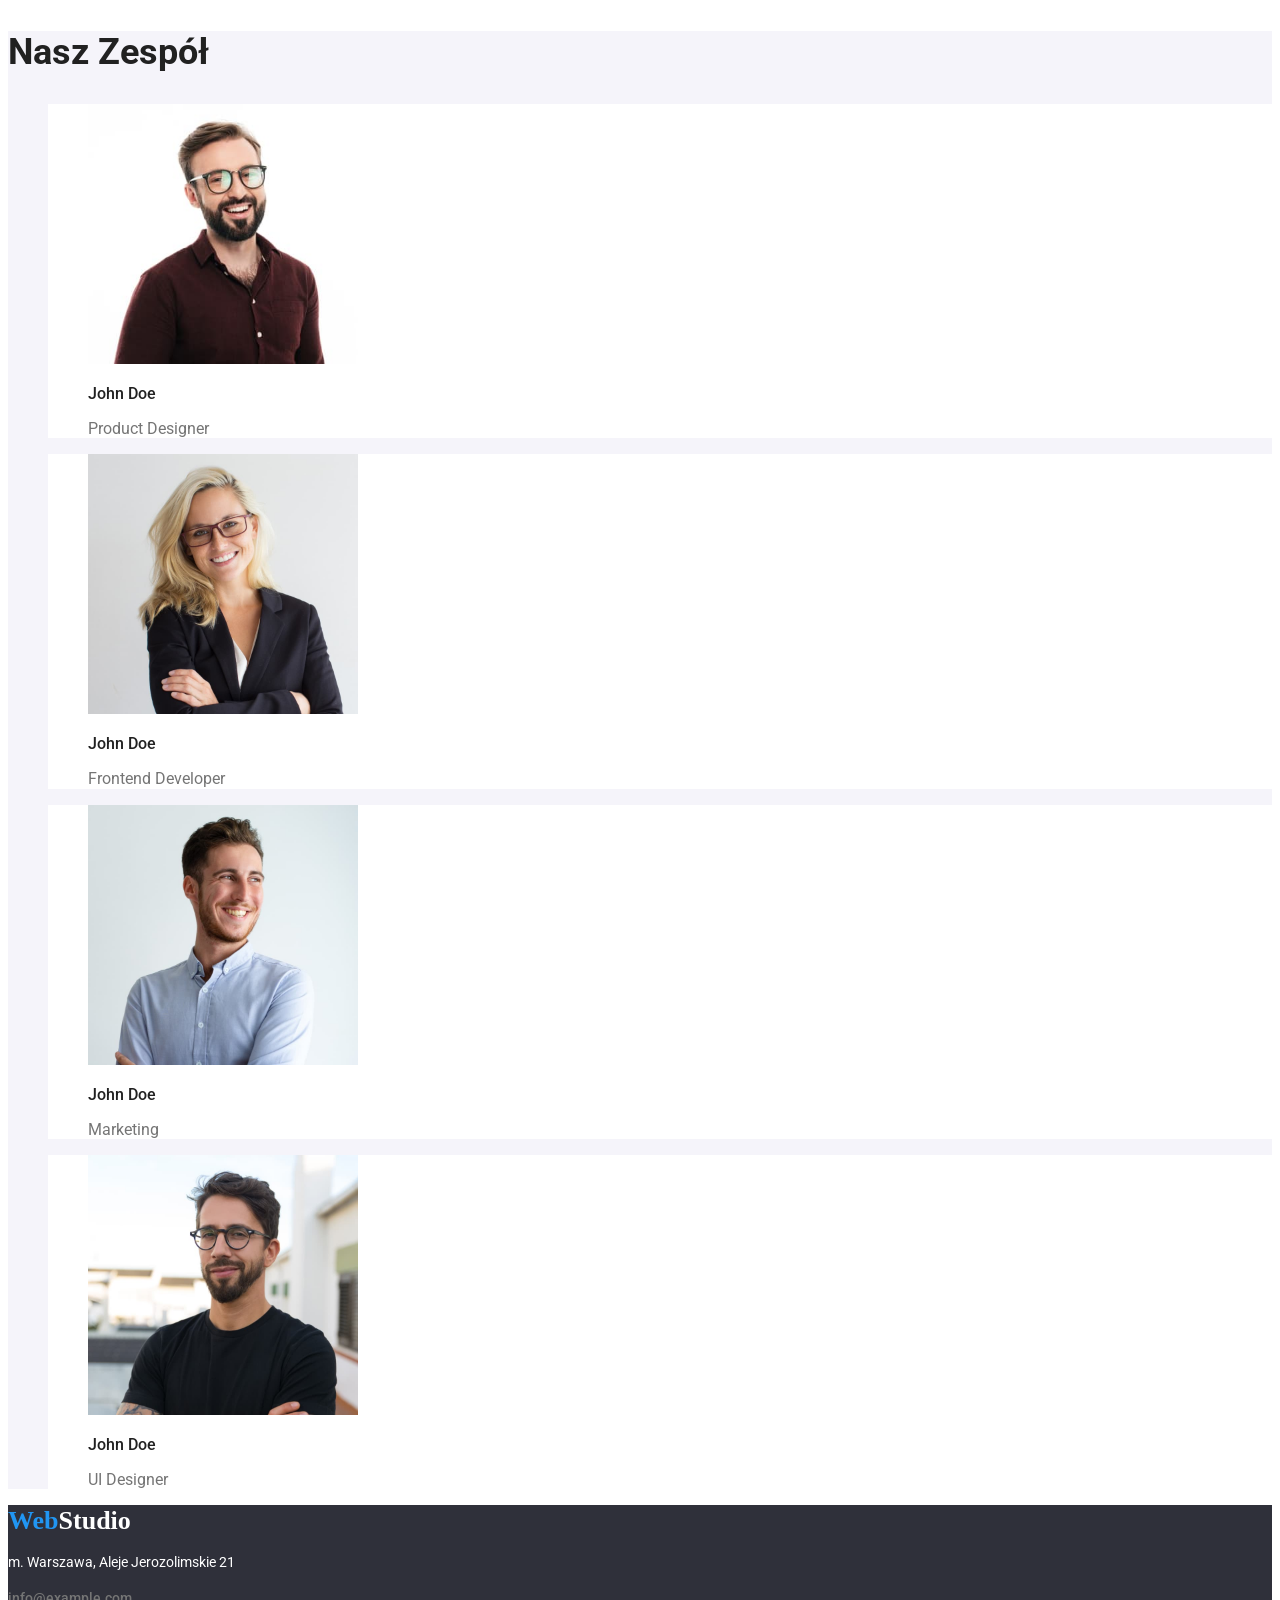
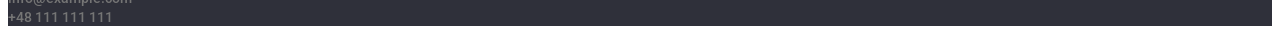
==== commit ecabf6a9: "css normalize file" ====
--- a/index.html
+++ b/index.html
@@ -12,6 +12,7 @@
       rel="stylesheet"
     />
     <link rel="stylesheet" href="./css/styles.css" />
+    <link rel="stylesheet" href="/css/normalize.css" />
   </head>
   <body>
     <header>
--- a/css/styles.css
+++ b/css/styles.css
@@ -9,7 +9,7 @@
 .menu-links-item {
   font-weight: 500;
   font-size: 14px;
-  line-height: 16px;
+  line-height: 1.1;
   color: #212121;
   text-decoration: none;
   font-style: normal;
@@ -25,7 +25,7 @@
 .contact-links-item {
   font-weight: 500;
   font-size: 14px;
-  line-height: 16px;
+  line-height: 1.1;
   color: #757575;
   text-decoration: none;
   font-style: normal;
@@ -41,8 +41,10 @@
 .portfolio-button-item {
   font-weight: 500;
   font-size: 16px;
-  line-height: 26px;
+  line-height: 1.6;
   background: #f5f4fa;
+  border-radius: 4px;
+  border: none;
 }
 .portfolio-button-item:hover,
 .portfolio-button-item:focus {
@@ -55,11 +57,12 @@
   font-style: normal;
   font-weight: 700;
   font-size: 26px;
-  line-height: 31px;
+  line-height: 1.2;
   text-decoration: none;
   color: inherit;
 }
-.menu-button:hover {
+.menu-button:hover,
+.menu-button:focus {
   cursor: pointer;
 }
 .footer-button {
@@ -67,7 +70,7 @@
   font-style: normal;
   font-weight: 700;
   font-size: 26px;
-  line-height: 31px;
+  line-height: 1.2;
   text-decoration: none;
   color: #ffffff;
 }
@@ -81,15 +84,22 @@
 .hero-header {
   font-weight: 900;
   font-size: 44px;
-  line-height: 60px;
+  line-height: 1.4;
   color: #ffffff;
 }
 .hero-button {
   background: #2196f3;
   font-weight: 700;
   font-size: 16px;
-  line-height: 30px;
+  line-height: 1.9;
   color: #ffffff;
+  stroke: solid;
+  border-radius: 4px;
+  border: none;
+}
+.hero-button:hover,
+.hero-button:focus {
+  cursor: pointer;
 }
 .footer {
   background: #2f303a;
@@ -97,7 +107,7 @@
 .footer-address {
   font-weight: 400;
   font-size: 14px;
-  line-height: 24px;
+  line-height: 1.7;
   color: #ffffff;
   font-style: normal;
 }
@@ -111,7 +121,7 @@
   font-style: normal;
   font-weight: 700;
   font-size: 36px;
-  line-height: 42px;
+  line-height: 1.2;
 }
 .team-card {
   background: #ffffff;
@@ -119,13 +129,13 @@
 .team-names {
   font-weight: 500;
   font-size: 16px;
-  line-height: 19px;
+  line-height: 1.2;
 }
 .team-jobs {
   font-style: normal;
   font-weight: 400;
   font-size: 16px;
-  line-height: 19px;
+  line-height: 1.2;
   color: #757575;
 }
 .advantages {
@@ -134,12 +144,12 @@
 .advantages-header {
   font-weight: 700;
   font-size: 14px;
-  line-height: 16px;
+  line-height: 1.1;
 }
 .advantages-description {
   font-weight: 400;
   font-size: 14px;
-  line-height: 24px;
+  line-height: 1.7;
   color: #757575;
 }
 .experience {
@@ -148,7 +158,7 @@
 .experience-header {
   font-weight: 700;
   font-size: 36px;
-  line-height: 42px;
+  line-height: 1.2;
 }
 .portfolio-item {
   list-style-type: none;
@@ -156,11 +166,11 @@
 .portfolio-item-title {
   font-weight: 700;
   font-size: 18px;
-  line-height: 36px;
+  line-height: 2;
 }
 .portfolio-item-description {
   font-weight: 400;
   font-size: 16px;
-  line-height: 30px;
+  line-height: 1.9;
   color: #757575;
 }
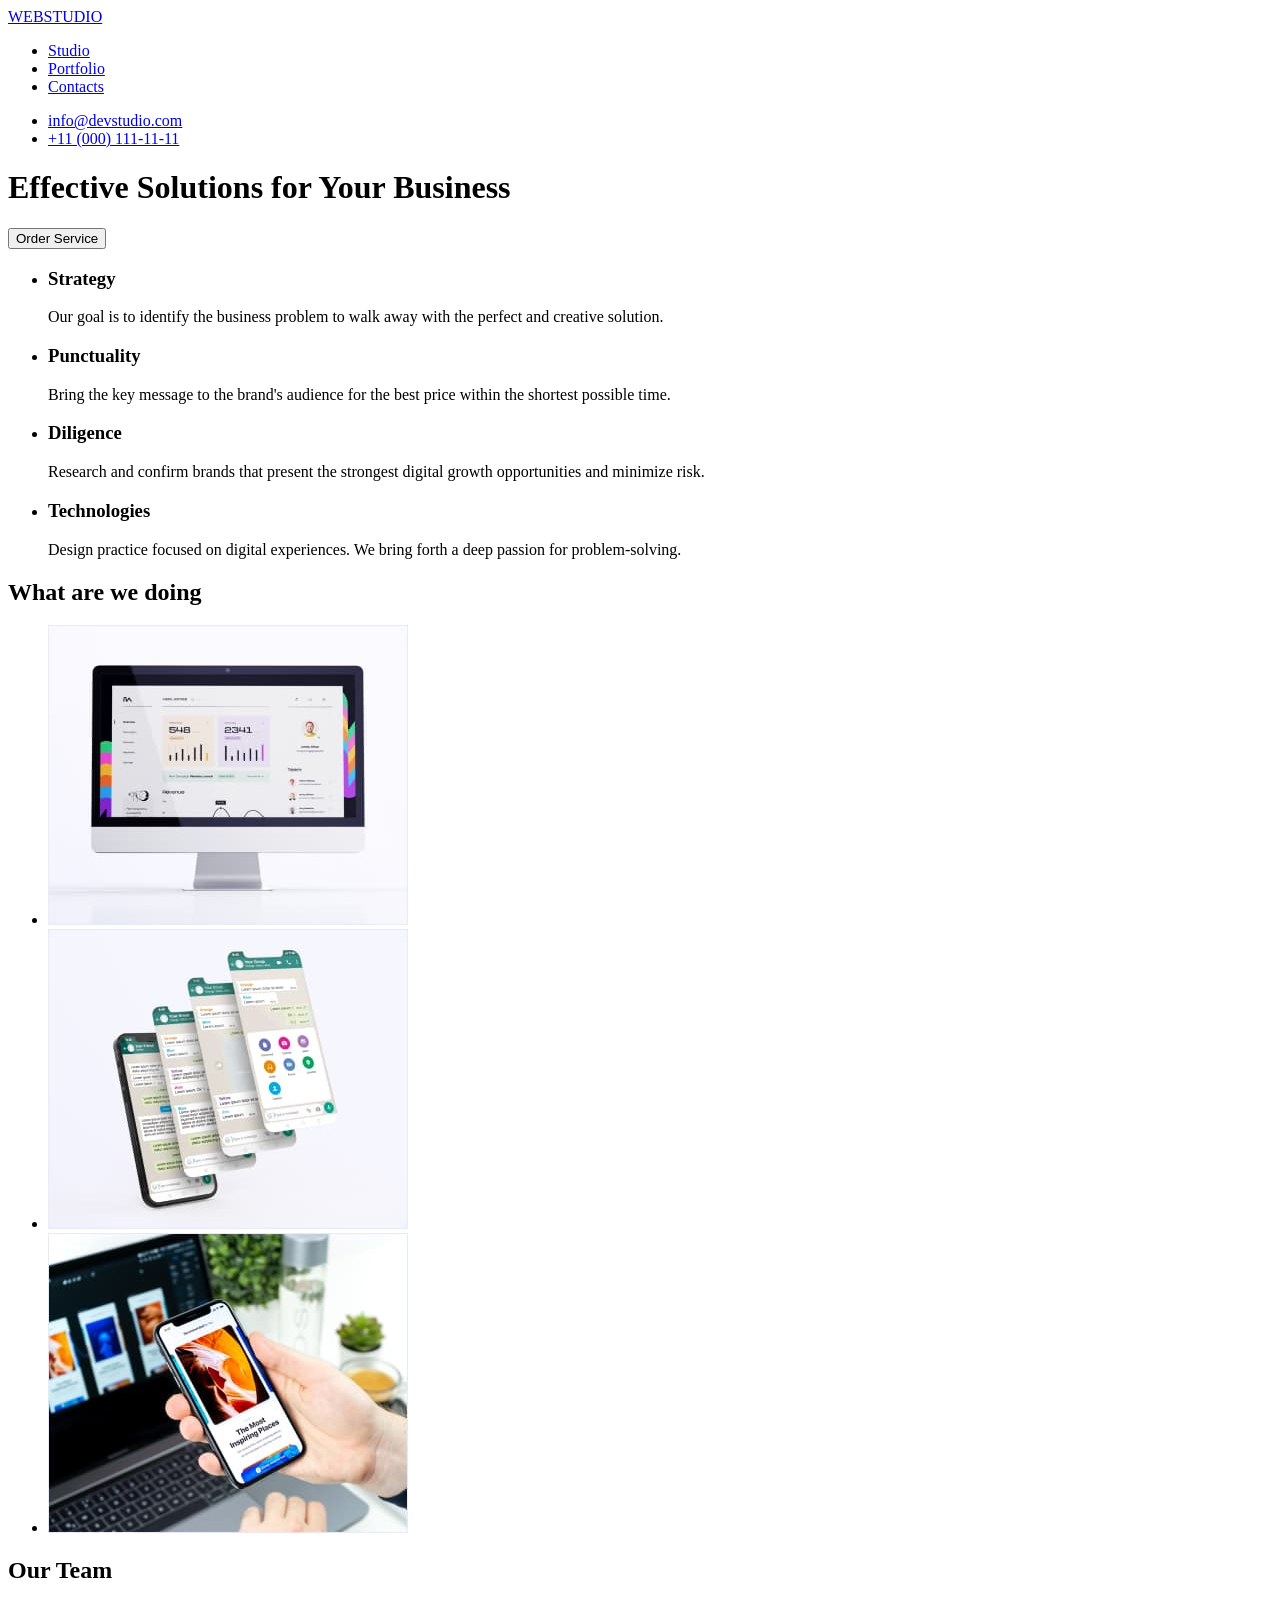
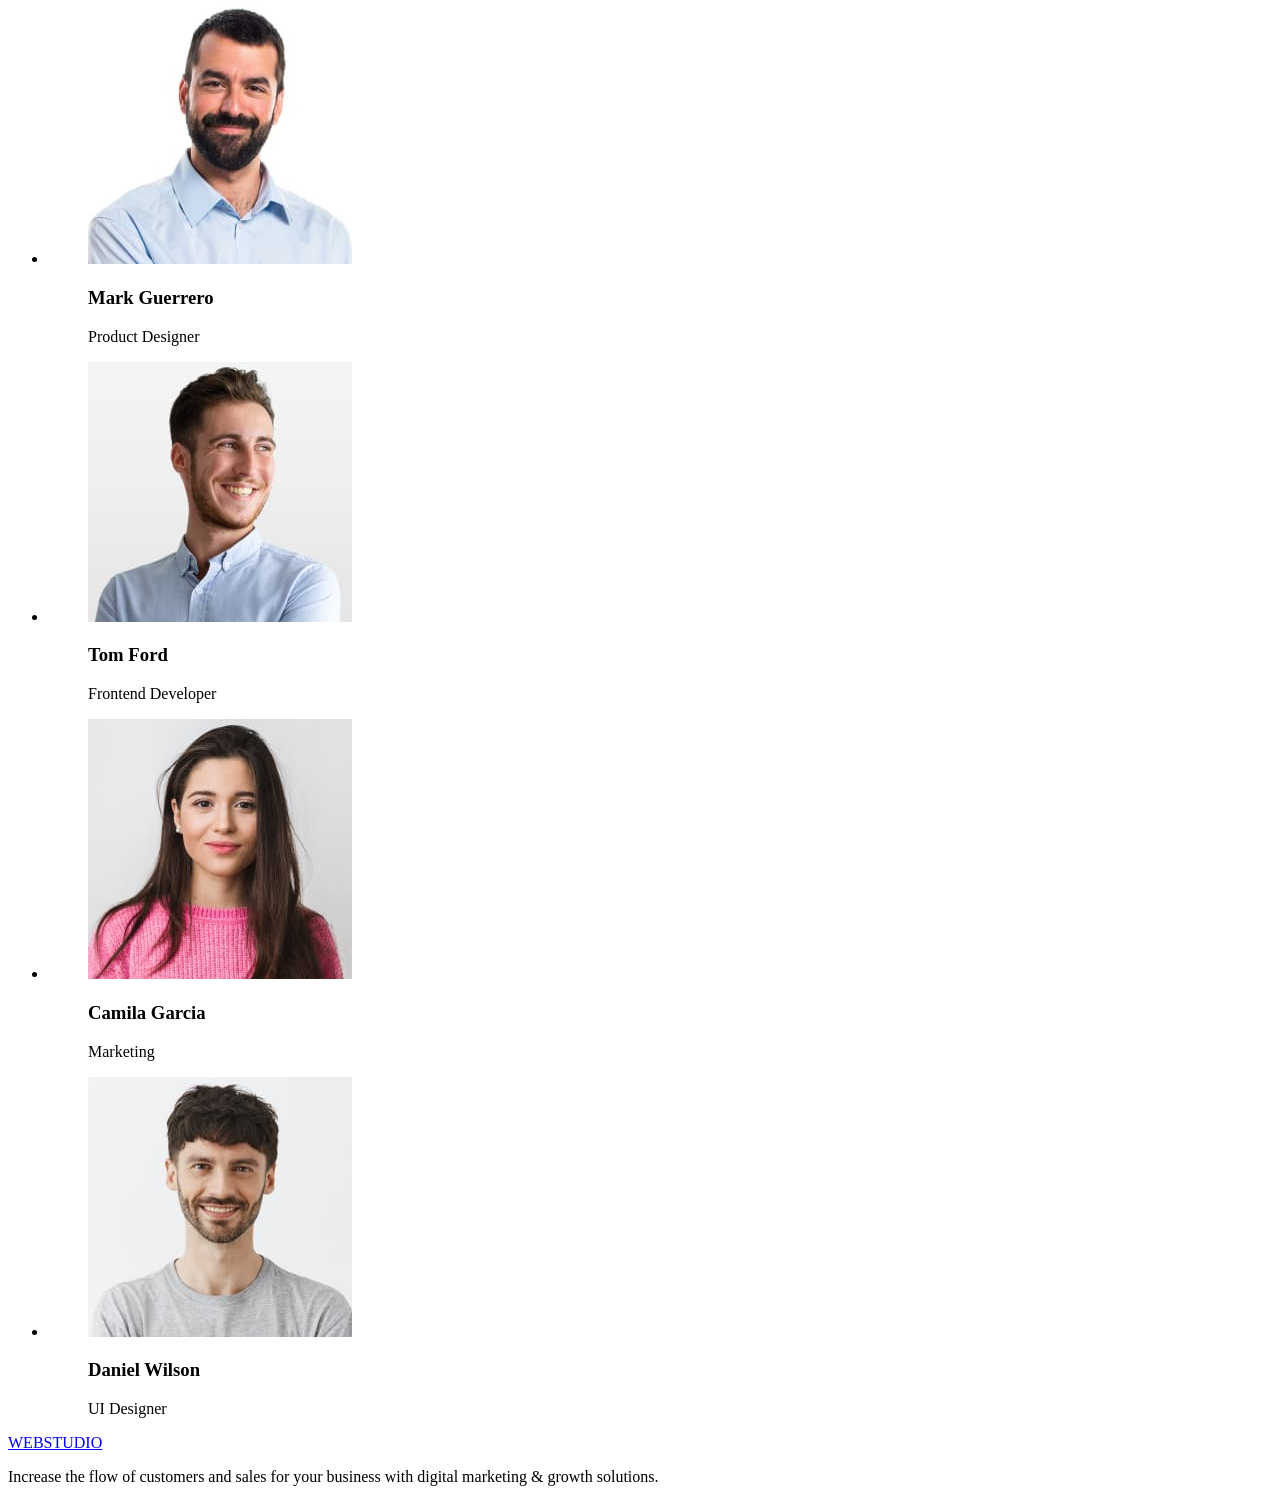
==== commit 8cf14b08: "feat: init hw 2" ====
--- a/index.html
+++ b/index.html
@@ -2,196 +2,148 @@
 <html lang="en">
   <head>
     <meta charset="UTF-8" />
-    <meta http-equiv="X-UA-Compatible" content="IE=edge" />
     <meta name="viewport" content="width=device-width, initial-scale=1.0" />
-    <title>hw2 - Main page</title>
-    <link rel="preconnect" href="https://fonts.googleapis.com" />
-    <link rel="preconnect" href="https://fonts.gstatic.com" crossorigin />
-    <link
-      href="https://fonts.googleapis.com/css2?family=Raleway:wght@700&family=Roboto:wght@400;500;700;900&display=swap"
-      rel="stylesheet"
-    />
-    <link rel="stylesheet" href="./css/styles.css" />
-    <link rel="stylesheet" href="/css/normalize.css" />
+    <title>Studio</title>
   </head>
   <body>
     <header>
-      <a class="menu-button" href="#">
-        <span class="web-button">Web</span><span>Studio</span></a
-      >
       <nav>
-        <ul class="menu-links">
-          <li><a class="menu-links-item" href="#">Agencja</a></li>
-          <li>
-            <a class="menu-links-item" href="./portfolio.html">Portfolio</a>
-          </li>
-          <li><a class="menu-links-item" href="#">Kontakt</a></li>
+        <a href="#">WEBSTUDIO</a>
+        <ul>
+          <li><a href="#">Studio</a></li>
+          <li><a href="#">Portfolio</a></li>
+          <li><a href="#">Contacts</a></li>
         </ul>
       </nav>
-      <ul class="contact-links">
-        <li>
-          <a class="contact-links-item" href="mailto:info@devstudio.com"
-            >info@devstudio.com</a
-          >
-        </li>
-        <li>
-          <a class="contact-links-item" href="tel:+48111111111"
-            >+48 111 111 111</a
-          >
-        </li>
+      <ul>
+        <li><a href="mailto:info@devstudio.com">info@devstudio.com</a></li>
+        <li><a href="tel:+110001111111">+11 (000) 111-11-11</a></li>
       </ul>
     </header>
-
     <main>
-      <section class="hero">
-        <h1 class="hero-header">EFEKTYWNE ROZWIĄZANIA DLA WASZEGO BIZNESU</h1>
-        <button class="hero-button" type="button">Zamów usługę</button>
-      </section>
+      <h1>Effective Solutions for Your Business</h1>
+      <button type="button">Order Service</button>
       <section>
-        <ul class="advantages">
+        <ul>
           <li>
-            <h3 class="advantages-header">LOREM IPSUM</h3>
-            <p class="advantages-description">
-              Lorem ipsum dolor sit amet, consectetur adipiscing elit. Nam vel
-              arcu sem. Sed non sodales dui. Interdum et malesuada
+            <h3>Strategy</h3>
+            <p>
+              Our goal is to identify the business problem to walk away with the
+              perfect and creative solution.
             </p>
           </li>
           <li>
-            <h3 class="advantages-header">LOREM IPSUM</h3>
-            <p class="advantages-description">
-              Lorem ipsum dolor sit amet, consectetur adipiscing elit. Nam vel
-              arcu sem. Sed non sodales dui. Interdum et malesuada
+            <h3>Punctuality</h3>
+            <p>
+              Bring the key message to the brand's audience for the best price
+              within the shortest possible time.
             </p>
           </li>
           <li>
-            <h3 class="advantages-header">LOREM IPSUM</h3>
-            <p class="advantages-description">
-              Lorem ipsum dolor sit amet, consectetur adipiscing elit. Nam vel
-              arcu sem. Sed non sodales dui. Interdum et malesuada
+            <h3>Diligence</h3>
+            <p>
+              Research and confirm brands that present the strongest digital
+              growth opportunities and minimize risk.
             </p>
           </li>
           <li>
-            <h3 class="advantages-header">LOREM IPSUM</h3>
-            <p class="advantages-description">
-              Lorem ipsum dolor sit amet, consectetur adipiscing elit. Nam vel
-              arcu sem. Sed non sodales dui. Interdum et malesuada
+            <h3>Technologies</h3>
+            <p>
+              Design practice focused on digital experiences. We bring forth a
+              deep passion for problem-solving.
             </p>
           </li>
         </ul>
       </section>
       <section>
-        <h2 class="experience-header">Czym się zajmujemy</h2>
-        <ul class="experience">
+        <h2>What are we doing</h2>
+        <ul>
           <li>
             <img
-              src="images/img1.jpg"
-              alt="Programmer is writing a code"
-              width="370"
-              height="294"
+              src="./images/Studio/what-we-do/img1.jpg"
+              alt="desktop with website on the screen"
+              width="360"
+              height="300"
             />
           </li>
           <li>
             <img
-              src="images/img2.jpg"
-              alt="Laptop on the desk"
-              width="370"
-              height="294"
+              src="./images/Studio/what-we-do/img2.jpg"
+              alt="phone and phone displays of messages"
+              width="360"
+              height="300"
             />
           </li>
           <li>
             <img
-              src="images/img3.jpg"
-              alt="ipad with coulour palette on the screen"
-              width="370"
-              height="294"
+              src="./images/Studio/what-we-do/img3.jpg"
+              alt="person typing on the computer and holding the phone"
+              width="360"
+              height="300"
             />
           </li>
         </ul>
       </section>
-      <section class="team">
-        <h2 class="team-header">Nasz Zespół</h2>
-        <ul class="team-item">
+      <section>
+        <h2>Our Team</h2>
+        <ul>
           <li>
-            <article class="team-card">
-              <figure>
-                <img
-                  src="images/img4.jpg"
-                  alt="smiling man with glasses"
-                  width="270"
-                  height="260"
-                />
-                <figcaption>
-                  <p class="team-names">John Doe</p>
-                  <p class="team-jobs">Product Designer</p>
-                </figcaption>
-              </figure>
-            </article>
+            <figure>
+              <img
+                src="./images/Studio/Team/img1.jpg"
+                alt="smiling man with beard and mustache"
+                width="264"
+                height="260"
+              />
+              <h3>Mark Guerrero</h3>
+              <p>Product Designer</p>
+            </figure>
           </li>
           <li>
-            <article class="team-card">
-              <figure>
-                <img
-                  src="images/img5.jpg"
-                  alt="smiling blonde woman with glasses"
-                  width="270"
-                  height="260"
-                />
-                <figcaption>
-                  <p class="team-names">John Doe</p>
-                  <p class="team-jobs">Frontend Developer</p>
-                </figcaption>
-              </figure>
-            </article>
+            <figure>
+              <img
+                src="./images/Studio/Team/img2.jpg"
+                alt="smiling man in blue shirt"
+                width="264"
+                height="260"
+              />
+              <h3>Tom Ford</h3>
+              <p>Frontend Developer</p>
+            </figure>
           </li>
           <li>
-            <article class="team-card">
-              <figure>
-                <img
-                  src="images/img6.jpg"
-                  alt="smiling man in blue shirt"
-                  width="270"
-                  height="260"
-                />
-                <figcaption>
-                  <p class="team-names">John Doe</p>
-                  <p class="team-jobs">Marketing</p>
-                </figcaption>
-              </figure>
-            </article>
+            <figure>
+              <img
+                src="./images/Studio/Team/img3.jpg"
+                alt="smiling woman with long brown hair"
+                width="264"
+                height="260"
+              />
+              <h3>Camila Garcia</h3>
+              <p>Marketing</p>
+            </figure>
           </li>
           <li>
-            <article class="team-card">
-              <figure>
-                <img
-                  src="images/img7.jpg"
-                  alt="man with glasses and black t-shirt"
-                  width="270"
-                  height="260"
-                />
-                <figcaption>
-                  <p class="team-names">John Doe</p>
-                  <p class="team-jobs">UI Designer</p>
-                </figcaption>
-              </figure>
-            </article>
+            <figure>
+              <img
+                src="./images/Studio/Team/img4.jpg"
+                alt="smiling man with brown hair in a gray t-shirt"
+                width="264"
+                height="260"
+              />
+              <h3>Daniel Wilson</h3>
+              <p>UI Designer</p>
+            </figure>
           </li>
         </ul>
       </section>
     </main>
-    <footer class="footer">
-      <a class="footer-button" href="#"
-        ><span class="web-button">Web</span><span>Studio</span>
-      </a>
-      <address>
-        <p class="footer-address">m. Warszawa, Aleje Jerozolimskie 21 <br /></p>
-        <a class="contact-links-item" href="mailto:info@example.com"
-          >info@example.com</a
-        >
-        <br />
-        <a class="contact-links-item" href="tel:+48111111111"
-          >+48 111 111 111</a
-        >
-      </address>
+    <footer>
+      <a href="#">WEBSTUDIO</a>
+      <p>
+        Increase the flow of customers and sales for your business with digital
+        marketing & growth solutions.
+      </p>
     </footer>
   </body>
 </html>
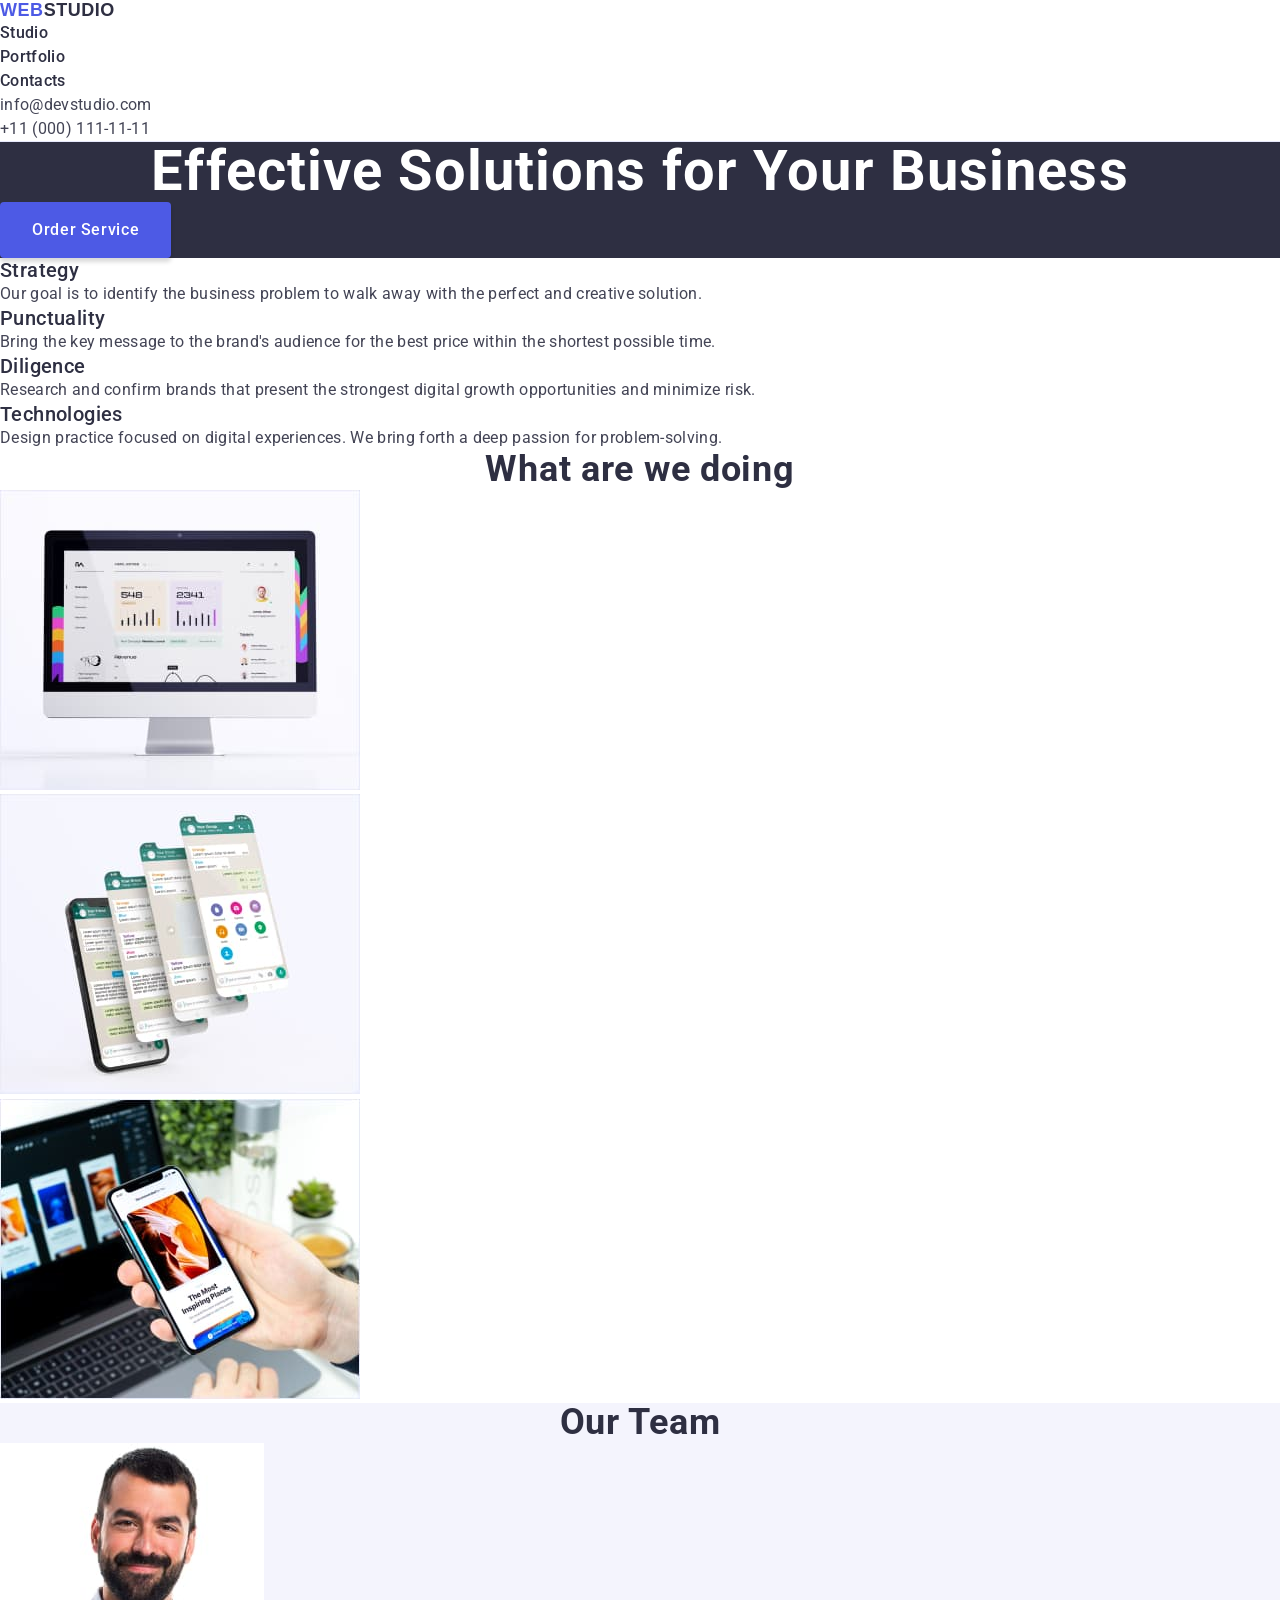
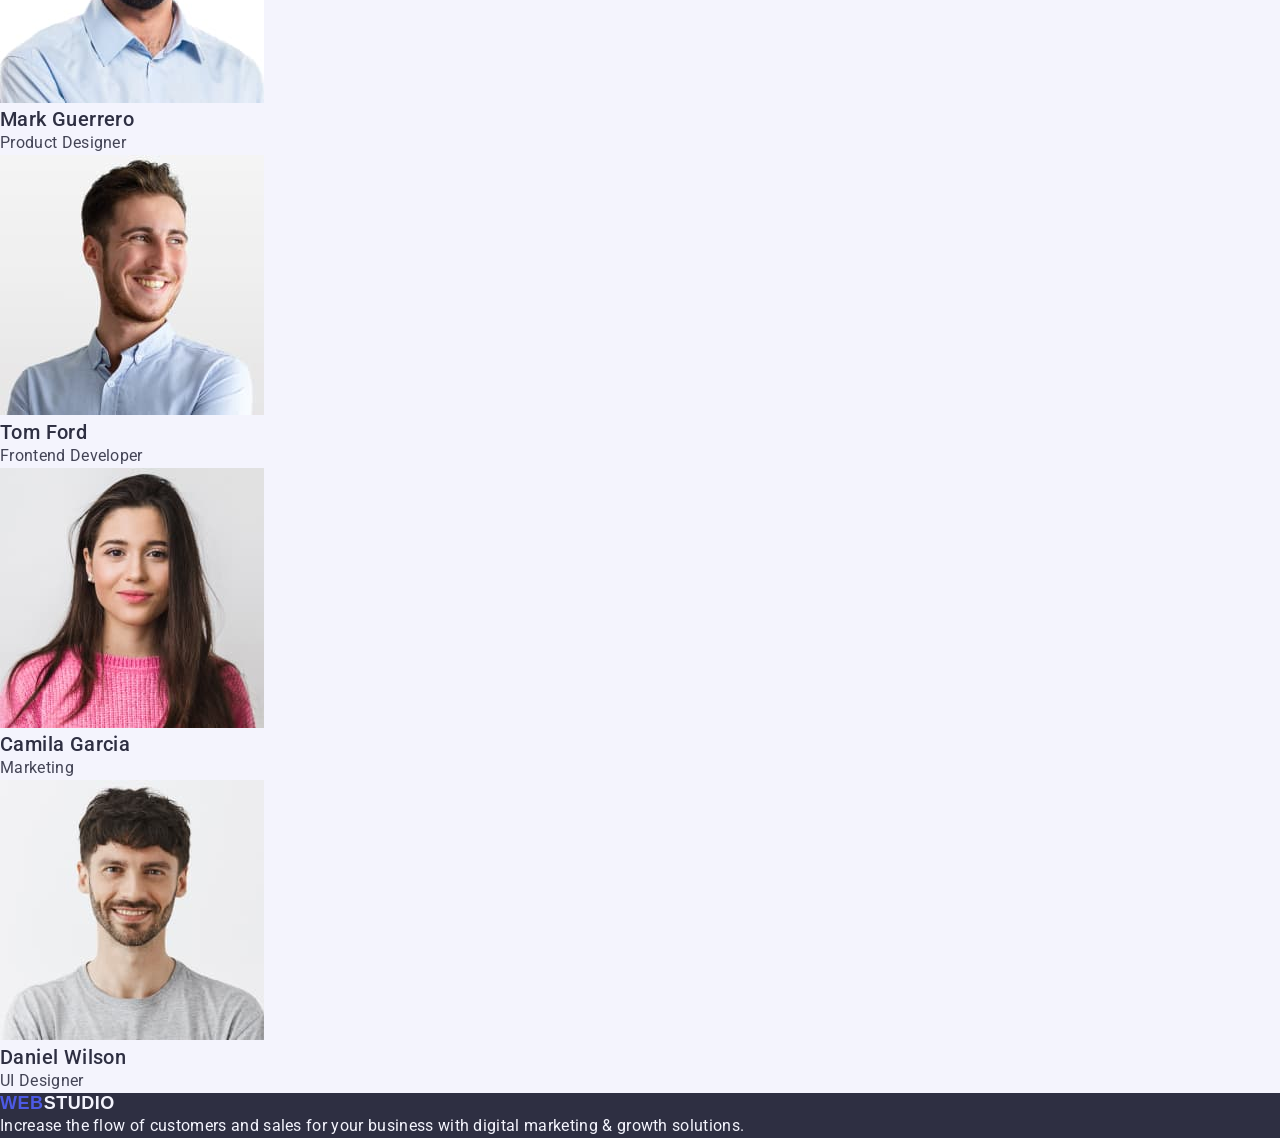
==== commit 1e8cd672: "hw2 done" ====
--- a/index.html
+++ b/index.html
@@ -4,78 +4,105 @@
     <meta charset="UTF-8" />
     <meta name="viewport" content="width=device-width, initial-scale=1.0" />
     <title>Studio</title>
+    <link rel="stylesheet" href="./css/normalize.css" />
+    <link rel="stylesheet" href="./css/styles.css" />
+    <link rel="preconnect" href="https://fonts.googleapis.com" />
+    <link rel="preconnect" href="https://fonts.gstatic.com" crossorigin />
+    <link
+      href="https://fonts.googleapis.com/css2?family=Raleway:wght@700&family=Roboto:wght@400;500;700;900&display=swap"
+      rel="stylesheet"
+    />
   </head>
   <body>
-    <header>
-      <nav>
-        <a href="#">WEBSTUDIO</a>
-        <ul>
-          <li><a href="#">Studio</a></li>
-          <li><a href="#">Portfolio</a></li>
-          <li><a href="#">Contacts</a></li>
+    <header class="page-header">
+      <a class="logo" href="./index.html"
+        >WEB<span class="logo--header-color">STUDIO</span></a
+      >
+      <nav class="nav">
+        <ul class="list">
+          <li class="nav__item">
+            <a class="nav__link" href="./index.html">Studio</a>
+          </li>
+          <li class="nav__item">
+            <a class="nav__link" href="./portfolio.html">Portfolio</a>
+          </li>
+          <li class="nav__item"><a class="nav__link" href="#">Contacts</a></li>
         </ul>
       </nav>
-      <ul>
-        <li><a href="mailto:info@devstudio.com">info@devstudio.com</a></li>
-        <li><a href="tel:+110001111111">+11 (000) 111-11-11</a></li>
+      <ul class="contact list">
+        <li class="contact__item">
+          <a class="contact__link" href="mailto:info@devstudio.com"
+            >info@devstudio.com</a
+          >
+        </li>
+        <li class="contact__item">
+          <a class="contact__link" href="tel:+110001111111"
+            >+11 (000) 111-11-11</a
+          >
+        </li>
       </ul>
     </header>
     <main>
-      <h1>Effective Solutions for Your Business</h1>
-      <button type="button">Order Service</button>
-      <section>
-        <ul>
-          <li>
-            <h3>Strategy</h3>
-            <p>
+      <div class="hero">
+        <h1 class="hero__heading">Effective Solutions for Your Business</h1>
+        <button type="button" class="hero__btn">Order Service</button>
+      </div>
+      <section class="features">
+        <ul class="features__list list">
+          <li class="features__item">
+            <h3 class="features__heading">Strategy</h3>
+            <p class="features__description">
               Our goal is to identify the business problem to walk away with the
               perfect and creative solution.
             </p>
           </li>
-          <li>
-            <h3>Punctuality</h3>
-            <p>
+          <li class="features__item">
+            <h3 class="features__heading">Punctuality</h3>
+            <p class="features__description">
               Bring the key message to the brand's audience for the best price
               within the shortest possible time.
             </p>
           </li>
-          <li>
-            <h3>Diligence</h3>
-            <p>
+          <li class="features__item">
+            <h3 class="features__heading">Diligence</h3>
+            <p class="features__description">
               Research and confirm brands that present the strongest digital
               growth opportunities and minimize risk.
             </p>
           </li>
-          <li>
-            <h3>Technologies</h3>
-            <p>
+          <li class="features__item">
+            <h3 class="features__heading">Technologies</h3>
+            <p class="features__description">
               Design practice focused on digital experiences. We bring forth a
               deep passion for problem-solving.
             </p>
           </li>
         </ul>
       </section>
-      <section>
-        <h2>What are we doing</h2>
-        <ul>
-          <li>
+      <section class="about">
+        <h2 class="about__heading">What are we doing</h2>
+        <ul class="about__list list">
+          <li class="about__item">
             <img
+              class="about__image"
               src="./images/Studio/what-we-do/img1.jpg"
               alt="desktop with website on the screen"
               width="360"
               height="300"
             />
           </li>
-          <li>
+          <li class="about__item">
             <img
+              class="about__image"
               src="./images/Studio/what-we-do/img2.jpg"
               alt="phone and phone displays of messages"
               width="360"
               height="300"
             />
           </li>
-          <li>
+          <li class="about__item">
             <img
+              class="about__image"
               src="./images/Studio/what-we-do/img3.jpg"
               alt="person typing on the computer and holding the phone"
               width="360"
@@ -84,63 +111,57 @@
           </li>
         </ul>
       </section>
-      <section>
-        <h2>Our Team</h2>
-        <ul>
-          <li>
-            <figure>
-              <img
-                src="./images/Studio/Team/img1.jpg"
-                alt="smiling man with beard and mustache"
-                width="264"
-                height="260"
-              />
-              <h3>Mark Guerrero</h3>
-              <p>Product Designer</p>
-            </figure>
+      <section class="team">
+        <h2 class="team__heading">Our Team</h2>
+        <ul class="team__list list">
+          <li class="team__card">
+            <img
+              src="./images/Studio/Team/img1.jpg"
+              alt="smiling man with beard and mustache"
+              width="264"
+              height="260"
+            />
+            <h3 class="team__name">Mark Guerrero</h3>
+            <p class="team__job">Product Designer</p>
           </li>
-          <li>
-            <figure>
-              <img
-                src="./images/Studio/Team/img2.jpg"
-                alt="smiling man in blue shirt"
-                width="264"
-                height="260"
-              />
-              <h3>Tom Ford</h3>
-              <p>Frontend Developer</p>
-            </figure>
+          <li class="team__card">
+            <img
+              src="./images/Studio/Team/img2.jpg"
+              alt="smiling man in blue shirt"
+              width="264"
+              height="260"
+            />
+            <h3 class="team__name">Tom Ford</h3>
+            <p class="team__job">Frontend Developer</p>
           </li>
-          <li>
-            <figure>
-              <img
-                src="./images/Studio/Team/img3.jpg"
-                alt="smiling woman with long brown hair"
-                width="264"
-                height="260"
-              />
-              <h3>Camila Garcia</h3>
-              <p>Marketing</p>
-            </figure>
+          <li class="team__card">
+            <img
+              src="./images/Studio/Team/img3.jpg"
+              alt="smiling woman with long brown hair"
+              width="264"
+              height="260"
+            />
+            <h3 class="team__name">Camila Garcia</h3>
+            <p class="team__job">Marketing</p>
           </li>
-          <li>
-            <figure>
-              <img
-                src="./images/Studio/Team/img4.jpg"
-                alt="smiling man with brown hair in a gray t-shirt"
-                width="264"
-                height="260"
-              />
-              <h3>Daniel Wilson</h3>
-              <p>UI Designer</p>
-            </figure>
+          <li class="team__card">
+            <img
+              src="./images/Studio/Team/img4.jpg"
+              alt="smiling man with brown hair in a gray t-shirt"
+              width="264"
+              height="260"
+            />
+            <h3 class="team__name">Daniel Wilson</h3>
+            <p class="team__job">UI Designer</p>
           </li>
         </ul>
       </section>
     </main>
-    <footer>
-      <a href="#">WEBSTUDIO</a>
-      <p>
+    <footer class="page-footer">
+      <a class="logo" href="./index.html"
+        >WEB<span class="logo--footer-color">STUDIO</span></a
+      >
+      <p class="page-footer__text">
         Increase the flow of customers and sales for your business with digital
         marketing & growth solutions.
       </p>
--- a/css/styles.css
+++ b/css/styles.css
@@ -0,0 +1,220 @@
+/* UTILS */
+:root {
+  --primary-brand: #4d5ae5;
+  --pressed-state: #404bbf;
+  --dark: #2e2f42;
+  --success: #31d0aa;
+  --text: #434455;
+  --subtle-text: #8e8f99;
+  --accent: #e7e9fc;
+  --light: #f4f4fd;
+  --modal-overlay: #2e2f4266;
+  --hero-background: #2e2f42b2;
+  --white-background: #ffffff;
+  --modal-background: #fcfcfc;
+  --main-font: "Roboto", sans-serif;
+  --secondary-font: "Raleway", sans-serif;
+}
+
+.visually-hidden {
+  position: absolute;
+  width: 1px;
+  height: 1px;
+  margin: -1px;
+  border: 0;
+  padding: 0;
+  white-space: nowrap;
+  clip-path: inset(100%);
+  clip: rect(0 0 0 0);
+  overflow: hidden;
+}
+body {
+  font-family: var(--main-font);
+  color: var(--text);
+  background: var(--white-background);
+}
+h1,
+h2,
+h3,
+p,
+a {
+  margin: 0px;
+}
+.list {
+  list-style: none;
+  padding: 0;
+  margin: 0;
+}
+
+/* LOGO */
+.logo {
+  color: var(--primary-brand);
+  font-family: var(--secondary-font);
+  font-size: 18px;
+  font-weight: 800;
+  line-height: 1.17;
+  letter-spacing: 0.03em;
+  text-decoration: none;
+}
+.logo--header-color {
+  color: var(--dark);
+}
+.logo--footer-color {
+  color: var(--light);
+}
+/* HEADER */
+.page-header {
+  border-bottom: 1px solid var(--accent);
+}
+.nav__link {
+  color: var(--dark);
+  font-size: 16px;
+  font-weight: 500;
+  line-height: 1.5;
+  letter-spacing: 0.02em;
+  text-decoration: none;
+}
+.nav__link:hover,
+.nav__link:focus {
+  color: var(--primary-brand);
+}
+.contact__link {
+  color: var(--text);
+  font-size: 16px;
+  font-weight: 400;
+  line-height: 1.5;
+  letter-spacing: 0.02em;
+  text-decoration: none;
+}
+.contact__link:hover,
+.contact__link:focus {
+  color: var(--primary-brand);
+}
+
+/* HERO */
+.hero {
+  background: var(--dark);
+}
+.hero__heading {
+  color: var(--white-background);
+  text-align: center;
+  font-size: 56px;
+  font-weight: 700;
+  line-height: 1.07;
+  letter-spacing: 0.02em;
+}
+.hero__btn {
+  color: var(--white-background);
+  font-size: 16px;
+  font-weight: 500;
+  line-height: 1.5;
+  letter-spacing: 0.04em;
+  border-radius: 4px;
+  background: var(--primary-brand);
+  box-shadow: 0px 4px 4px 0px rgba(0, 0, 0, 0.15);
+  border: none;
+  padding: 16px 32px;
+  cursor: pointer;
+}
+
+/* FEATURES */
+.features__heading {
+  color: var(--dark);
+  font-size: 20px;
+  font-weight: 500;
+  line-height: 1.2;
+  letter-spacing: 0.02em;
+}
+.features__description {
+  color: var(--text);
+  font-size: 16px;
+  font-weight: 400;
+  line-height: 1.5;
+  letter-spacing: 0.02em;
+}
+
+/* ABOUT */
+.about__heading {
+  color: var(--dark);
+  text-align: center;
+  font-size: 36px;
+  font-weight: 700;
+  line-height: 1.11;
+  letter-spacing: 0.02em;
+}
+
+/* TEAM */
+.team {
+  background: var(--light);
+}
+.team__heading {
+  color: var(--dark);
+  text-align: center;
+  font-size: 36px;
+  font-weight: 700;
+  line-height: 1.11;
+  letter-spacing: 0.02em;
+}
+.team__name {
+  color: var(--dark);
+  font-size: 20px;
+  font-weight: 500;
+  line-height: 1.2;
+  letter-spacing: 0.02em;
+}
+.team__job {
+  color: var(--text);
+  font-size: 16px;
+  font-weight: 400;
+  line-height: 1.5;
+  letter-spacing: 0.02em;
+}
+
+/* FOOTER */
+.page-footer {
+  background: var(--dark);
+}
+.page-footer__text {
+  color: var(--light);
+  font-size: 16px;
+  font-weight: 400;
+  line-height: 1.5;
+  letter-spacing: 0.02em;
+}
+
+/* PORTFOLIO */
+.filters__btn {
+  color: var(--primary-brand);
+  text-align: center;
+  font-size: 16px;
+  font-weight: 500;
+  line-height: 1.5;
+  letter-spacing: 0.04em;
+  border-radius: 4px;
+  border: 1px solid var(--accent);
+  background: var(--light);
+  padding: 12px 24px;
+  cursor: pointer;
+}
+.filters__btn:hover,
+.filters__btn:focus {
+  color: var(--white-background);
+  background: var(--pressed-state);
+  box-shadow: 0px 2px 2px 0px rgba(0, 0, 0, 0.12),
+    0px 2px 1px 0px rgba(0, 0, 0, 0.08), 0px 3px 1px 0px rgba(0, 0, 0, 0.1);
+  border: 1px solid var(--pressed-state);
+}
+.project-cards__name {
+  color: var(--dark);
+  font-size: 20px;
+  font-weight: 500;
+  line-height: 1.2;
+  letter-spacing: 0.02em;
+}
+.project-cards__text {
+  color: var(--text);
+  font-size: 16px;
+  font-weight: 400;
+  line-height: 1.5;
+  letter-spacing: 0.02em;
+}
